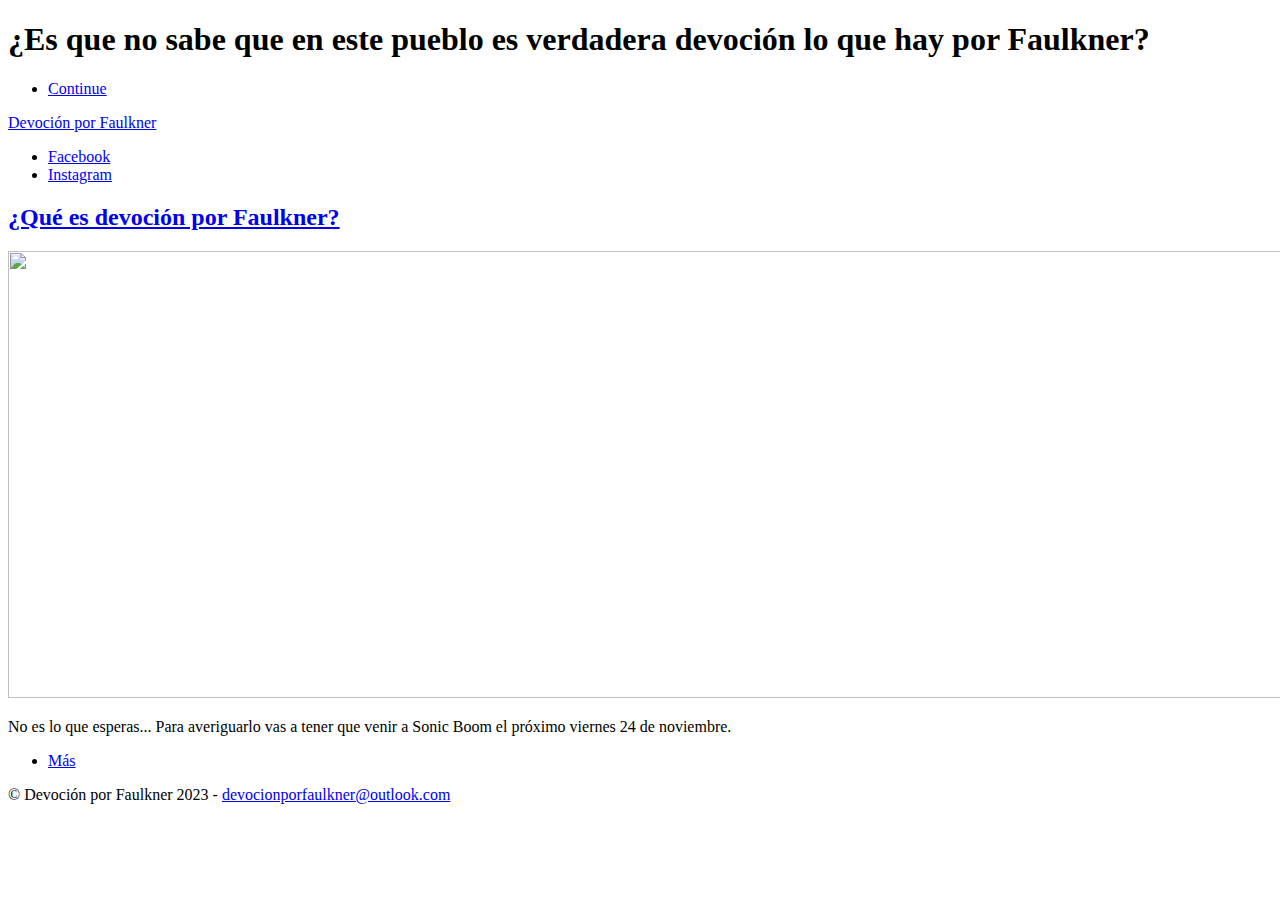
==== index.html @ 1ecc5b44 "Updated from Publii" ====
<!DOCTYPE html><html lang="es"><head><meta charset="utf-8"><meta http-equiv="X-UA-Compatible" content="IE=edge"><meta name="viewport" content="width=device-width,initial-scale=1,user-scalable=no"><title>Devoción por Faulkner</title><meta name="generator" content="Publii Open-Source CMS for Static Site"><link rel="canonical" href="https://www.devocionporfaulkner.com/"><link rel="alternate" type="application/atom+xml" href="https://www.devocionporfaulkner.com/feed.xml"><link rel="alternate" type="application/json" href="https://www.devocionporfaulkner.com/feed.json"><meta property="og:title" content="Devoción por Faulkner"><meta property="og:site_name" content="Devoción por Faulkner"><meta property="og:description" content=""><meta property="og:url" content="https://www.devocionporfaulkner.com/"><meta property="og:type" content="website"><link rel="shortcut icon" href="https://www.devocionporfaulkner.com/media/website/favicon.png" type="image/png"><link rel="preload" href="https://www.devocionporfaulkner.com/assets/dynamic/fonts/glory/glory.woff2" as="font" type="font/woff2" crossorigin><link rel="preload" href="https://www.devocionporfaulkner.com/assets/dynamic/fonts/bigshouldersdisplay/bigshouldersdisplay.woff2" as="font" type="font/woff2" crossorigin><link rel="stylesheet" href="https://www.devocionporfaulkner.com/assets/css/fontawesome-all.min.css?v=85514f933f9e0b82460af63f1a403fa5"><link rel="stylesheet" href="https://www.devocionporfaulkner.com/assets/css/style.css?v=9647ea95adff9dadef5da89eb5b5ca69"><noscript><link rel="stylesheet" href="https://www.devocionporfaulkner.com/assets/css/noscript.css?v=6228c7eee614cd200a2cad8333b439fa"></noscript><script type="application/ld+json">{"@context":"http://schema.org","@type":"Organization","name":"Devoción por Faulkner","url":"https://www.devocionporfaulkner.com/","sameAs":["https://www.facebook.com/devocionporfaulkner","https://www.instagram.com/devocionporfaulkner"]}</script><style>#wrapper > .bg {
               background-image: url(https://www.devocionporfaulkner.com/assets/images/overlay.png), linear-gradient(0deg, rgba(0, 0, 0, 0.1), rgba(0, 0, 0, 0.1)), url(https://www.devocionporfaulkner.com/media/website/Saza-Faulkner.png);
           }</style><noscript><style>img[loading] {
                    opacity: 1;
                }</style></noscript></head><body class="is-preload"><div id="wrapper" class="fade-in"><div id="intro"><h1>¿Es que no sabe que en este pueblo es verdadera devoción lo que hay por Faulkner?</h1><ul class="actions"><li><a href="#header" class="button icon solid solo fa-arrow-down scrolly">Continue</a></li></ul></div><header id="header"><a class="logo" href="https://www.devocionporfaulkner.com/">Devoción por Faulkner</a></header><nav id="nav"><ul class="icons"><li><a href="https://www.facebook.com/devocionporfaulkner" class="icon brands fa-facebook-f"><span class="label">Facebook</span></a></li><li><a href="https://www.instagram.com/devocionporfaulkner" class="icon brands fa-instagram"><span class="label">Instagram</span></a></li></ul></nav><main id="main"><section class="posts"><article><header><h2><a href="https://www.devocionporfaulkner.com/que-es-devocion-por-faulkner.html">¿Qué es devoción por Faulkner?</a></h2></header><a href="https://www.devocionporfaulkner.com/que-es-devocion-por-faulkner.html" class="image fit"><img src="https://www.devocionporfaulkner.com/media/posts/1/faulkner2.png" srcset="https://www.devocionporfaulkner.com/media/posts/1/responsive/faulkner2-xs.png 300w, https://www.devocionporfaulkner.com/media/posts/1/responsive/faulkner2-sm.png 480w, https://www.devocionporfaulkner.com/media/posts/1/responsive/faulkner2-md.png 768w" sizes="(max-width: 768px) 100vw, 768px" loading="lazy" height="447" width="1948" alt=""></a><p>No es lo que esperas... Para averiguarlo vas a tener que venir a Sonic Boom el próximo viernes 24 de noviembre.</p><ul class="actions special"><li><a href="https://www.devocionporfaulkner.com/que-es-devocion-por-faulkner.html" class="button">Más</a></li></ul></article></section></main><footer id="copyright"><p>© Devoción por Faulkner 2023 - <a href="mailto:devocionporfaulkner@outlook.com">devocionporfaulkner@outlook.com</a></p></footer></div><script src="https://www.devocionporfaulkner.com/assets/js/jquery.min.js?v=c9771cc3e90e18f5336eedbd0fffb2cf"></script><script src="https://www.devocionporfaulkner.com/assets/js/jquery.scrollex.min.js?v=f89065e3d988006af9791b44561d7c90"></script><script src="https://www.devocionporfaulkner.com/assets/js/jquery.scrolly.min.js?v=1ed5a78bde1476875a40f6b9ff44fc14"></script><script src="https://www.devocionporfaulkner.com/assets/js/browser.min.js?v=c07298dd19048a8a69ad97e754dfe8d0"></script><script src="https://www.devocionporfaulkner.com/assets/js/breakpoints.min.js?v=81a479eb099e3b187613943b085923b8"></script><script src="https://www.devocionporfaulkner.com/assets/js/util.min.js?v=4201a626f8c9b614a663b3a1d7d82615"></script><script src="https://www.devocionporfaulkner.com/assets/js/main.min.js?v=56233c354bd814758be8bff42f7e13a5"></script><script>/*<![CDATA[*/var images=document.querySelectorAll("img[loading]");for(var i=0;i<images.length;i++){if(images[i].complete){images[i].classList.add("is-loaded")}else{images[i].addEventListener("load",function(){this.classList.add("is-loaded")},false)}};/*]]>*/</script></body></html>
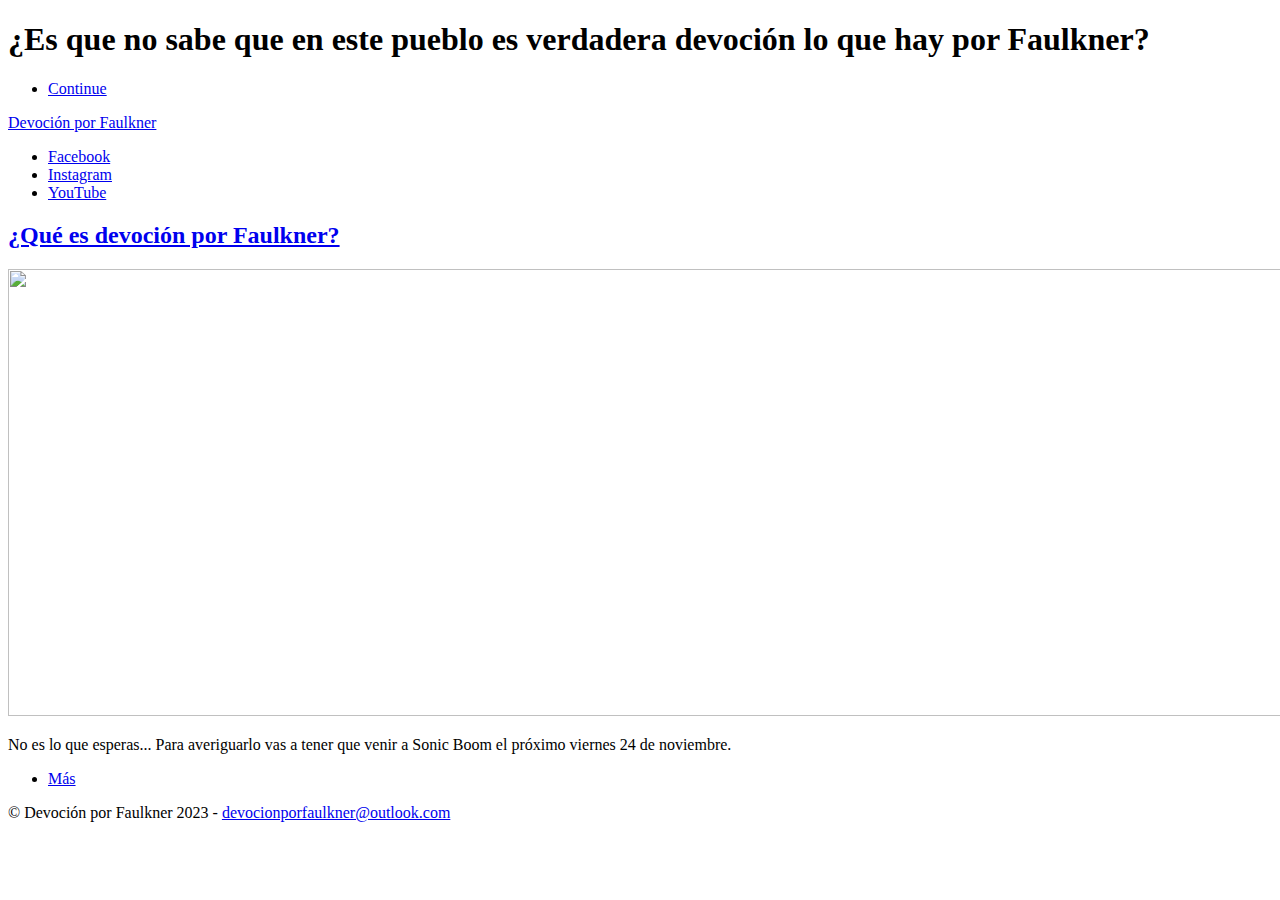
==== commit 05dd3a29: "Updated from Publii" ====
--- a/index.html
+++ b/index.html
@@ -1,5 +1,5 @@
-<!DOCTYPE html><html lang="es"><head><meta charset="utf-8"><meta http-equiv="X-UA-Compatible" content="IE=edge"><meta name="viewport" content="width=device-width,initial-scale=1,user-scalable=no"><title>Devoción por Faulkner</title><meta name="generator" content="Publii Open-Source CMS for Static Site"><link rel="canonical" href="https://www.devocionporfaulkner.com/"><link rel="alternate" type="application/atom+xml" href="https://www.devocionporfaulkner.com/feed.xml"><link rel="alternate" type="application/json" href="https://www.devocionporfaulkner.com/feed.json"><meta property="og:title" content="Devoción por Faulkner"><meta property="og:site_name" content="Devoción por Faulkner"><meta property="og:description" content=""><meta property="og:url" content="https://www.devocionporfaulkner.com/"><meta property="og:type" content="website"><link rel="shortcut icon" href="https://www.devocionporfaulkner.com/media/website/favicon.png" type="image/png"><link rel="preload" href="https://www.devocionporfaulkner.com/assets/dynamic/fonts/glory/glory.woff2" as="font" type="font/woff2" crossorigin><link rel="preload" href="https://www.devocionporfaulkner.com/assets/dynamic/fonts/bigshouldersdisplay/bigshouldersdisplay.woff2" as="font" type="font/woff2" crossorigin><link rel="stylesheet" href="https://www.devocionporfaulkner.com/assets/css/fontawesome-all.min.css?v=85514f933f9e0b82460af63f1a403fa5"><link rel="stylesheet" href="https://www.devocionporfaulkner.com/assets/css/style.css?v=9647ea95adff9dadef5da89eb5b5ca69"><noscript><link rel="stylesheet" href="https://www.devocionporfaulkner.com/assets/css/noscript.css?v=6228c7eee614cd200a2cad8333b439fa"></noscript><script type="application/ld+json">{"@context":"http://schema.org","@type":"Organization","name":"Devoción por Faulkner","url":"https://www.devocionporfaulkner.com/","sameAs":["https://www.facebook.com/devocionporfaulkner","https://www.instagram.com/devocionporfaulkner"]}</script><style>#wrapper > .bg {
+<!DOCTYPE html><html lang="es"><head><meta charset="utf-8"><meta http-equiv="X-UA-Compatible" content="IE=edge"><meta name="viewport" content="width=device-width,initial-scale=1,user-scalable=no"><title>Devoción por Faulkner</title><meta name="generator" content="Publii Open-Source CMS for Static Site"><link rel="canonical" href="https://www.devocionporfaulkner.com/"><link rel="alternate" type="application/atom+xml" href="https://www.devocionporfaulkner.com/feed.xml"><link rel="alternate" type="application/json" href="https://www.devocionporfaulkner.com/feed.json"><meta property="og:title" content="Devoción por Faulkner"><meta property="og:site_name" content="Devoción por Faulkner"><meta property="og:description" content=""><meta property="og:url" content="https://www.devocionporfaulkner.com/"><meta property="og:type" content="website"><link rel="shortcut icon" href="https://www.devocionporfaulkner.com/media/website/favicon.png" type="image/png"><link rel="preload" href="https://www.devocionporfaulkner.com/assets/dynamic/fonts/glory/glory.woff2" as="font" type="font/woff2" crossorigin><link rel="preload" href="https://www.devocionporfaulkner.com/assets/dynamic/fonts/bigshouldersdisplay/bigshouldersdisplay.woff2" as="font" type="font/woff2" crossorigin><link rel="stylesheet" href="https://www.devocionporfaulkner.com/assets/css/fontawesome-all.min.css?v=85514f933f9e0b82460af63f1a403fa5"><link rel="stylesheet" href="https://www.devocionporfaulkner.com/assets/css/style.css?v=9647ea95adff9dadef5da89eb5b5ca69"><noscript><link rel="stylesheet" href="https://www.devocionporfaulkner.com/assets/css/noscript.css?v=6228c7eee614cd200a2cad8333b439fa"></noscript><script type="application/ld+json">{"@context":"http://schema.org","@type":"Organization","name":"Devoción por Faulkner","url":"https://www.devocionporfaulkner.com/","sameAs":["https://www.facebook.com/devocionporfaulkner","https://www.instagram.com/devocionporfaulkner","https://www.youtube.com/@DevocionPorFaulkner"]}</script><style>#wrapper > .bg {
                background-image: url(https://www.devocionporfaulkner.com/assets/images/overlay.png), linear-gradient(0deg, rgba(0, 0, 0, 0.1), rgba(0, 0, 0, 0.1)), url(https://www.devocionporfaulkner.com/media/website/Saza-Faulkner.png);
            }</style><noscript><style>img[loading] {
                     opacity: 1;
-                }</style></noscript></head><body class="is-preload"><div id="wrapper" class="fade-in"><div id="intro"><h1>¿Es que no sabe que en este pueblo es verdadera devoción lo que hay por Faulkner?</h1><ul class="actions"><li><a href="#header" class="button icon solid solo fa-arrow-down scrolly">Continue</a></li></ul></div><header id="header"><a class="logo" href="https://www.devocionporfaulkner.com/">Devoción por Faulkner</a></header><nav id="nav"><ul class="icons"><li><a href="https://www.facebook.com/devocionporfaulkner" class="icon brands fa-facebook-f"><span class="label">Facebook</span></a></li><li><a href="https://www.instagram.com/devocionporfaulkner" class="icon brands fa-instagram"><span class="label">Instagram</span></a></li></ul></nav><main id="main"><section class="posts"><article><header><h2><a href="https://www.devocionporfaulkner.com/que-es-devocion-por-faulkner.html">¿Qué es devoción por Faulkner?</a></h2></header><a href="https://www.devocionporfaulkner.com/que-es-devocion-por-faulkner.html" class="image fit"><img src="https://www.devocionporfaulkner.com/media/posts/1/faulkner2.png" srcset="https://www.devocionporfaulkner.com/media/posts/1/responsive/faulkner2-xs.png 300w, https://www.devocionporfaulkner.com/media/posts/1/responsive/faulkner2-sm.png 480w, https://www.devocionporfaulkner.com/media/posts/1/responsive/faulkner2-md.png 768w" sizes="(max-width: 768px) 100vw, 768px" loading="lazy" height="447" width="1948" alt=""></a><p>No es lo que esperas... Para averiguarlo vas a tener que venir a Sonic Boom el próximo viernes 24 de noviembre.</p><ul class="actions special"><li><a href="https://www.devocionporfaulkner.com/que-es-devocion-por-faulkner.html" class="button">Más</a></li></ul></article></section></main><footer id="copyright"><p>© Devoción por Faulkner 2023 - <a href="mailto:devocionporfaulkner@outlook.com">devocionporfaulkner@outlook.com</a></p></footer></div><script src="https://www.devocionporfaulkner.com/assets/js/jquery.min.js?v=c9771cc3e90e18f5336eedbd0fffb2cf"></script><script src="https://www.devocionporfaulkner.com/assets/js/jquery.scrollex.min.js?v=f89065e3d988006af9791b44561d7c90"></script><script src="https://www.devocionporfaulkner.com/assets/js/jquery.scrolly.min.js?v=1ed5a78bde1476875a40f6b9ff44fc14"></script><script src="https://www.devocionporfaulkner.com/assets/js/browser.min.js?v=c07298dd19048a8a69ad97e754dfe8d0"></script><script src="https://www.devocionporfaulkner.com/assets/js/breakpoints.min.js?v=81a479eb099e3b187613943b085923b8"></script><script src="https://www.devocionporfaulkner.com/assets/js/util.min.js?v=4201a626f8c9b614a663b3a1d7d82615"></script><script src="https://www.devocionporfaulkner.com/assets/js/main.min.js?v=56233c354bd814758be8bff42f7e13a5"></script><script>/*<![CDATA[*/var images=document.querySelectorAll("img[loading]");for(var i=0;i<images.length;i++){if(images[i].complete){images[i].classList.add("is-loaded")}else{images[i].addEventListener("load",function(){this.classList.add("is-loaded")},false)}};/*]]>*/</script></body></html>+                }</style></noscript></head><body class="is-preload"><div id="wrapper" class="fade-in"><div id="intro"><h1>¿Es que no sabe que en este pueblo es verdadera devoción lo que hay por Faulkner?</h1><ul class="actions"><li><a href="#header" class="button icon solid solo fa-arrow-down scrolly">Continue</a></li></ul></div><header id="header"><a class="logo" href="https://www.devocionporfaulkner.com/">Devoción por Faulkner</a></header><nav id="nav"><ul class="icons"><li><a href="https://www.facebook.com/devocionporfaulkner" class="icon brands fa-facebook-f"><span class="label">Facebook</span></a></li><li><a href="https://www.instagram.com/devocionporfaulkner" class="icon brands fa-instagram"><span class="label">Instagram</span></a></li><li><a href="https://www.youtube.com/@DevocionPorFaulkner" class="icon brands fa-youtube"><span class="label">YouTube</span></a></li></ul></nav><main id="main"><section class="posts"><article><header><h2><a href="https://www.devocionporfaulkner.com/que-es-devocion-por-faulkner.html">¿Qué es devoción por Faulkner?</a></h2></header><a href="https://www.devocionporfaulkner.com/que-es-devocion-por-faulkner.html" class="image fit"><img src="https://www.devocionporfaulkner.com/media/posts/1/faulkner2.png" srcset="https://www.devocionporfaulkner.com/media/posts/1/responsive/faulkner2-xs.png 300w, https://www.devocionporfaulkner.com/media/posts/1/responsive/faulkner2-sm.png 480w, https://www.devocionporfaulkner.com/media/posts/1/responsive/faulkner2-md.png 768w" sizes="(max-width: 768px) 100vw, 768px" loading="lazy" height="447" width="1948" alt=""></a><p>No es lo que esperas... Para averiguarlo vas a tener que venir a Sonic Boom el próximo viernes 24 de noviembre.</p><ul class="actions special"><li><a href="https://www.devocionporfaulkner.com/que-es-devocion-por-faulkner.html" class="button">Más</a></li></ul></article></section></main><footer id="copyright"><p>© Devoción por Faulkner 2023 - <a href="mailto:devocionporfaulkner@outlook.com">devocionporfaulkner@outlook.com</a></p></footer></div><script src="https://www.devocionporfaulkner.com/assets/js/jquery.min.js?v=c9771cc3e90e18f5336eedbd0fffb2cf"></script><script src="https://www.devocionporfaulkner.com/assets/js/jquery.scrollex.min.js?v=f89065e3d988006af9791b44561d7c90"></script><script src="https://www.devocionporfaulkner.com/assets/js/jquery.scrolly.min.js?v=1ed5a78bde1476875a40f6b9ff44fc14"></script><script src="https://www.devocionporfaulkner.com/assets/js/browser.min.js?v=c07298dd19048a8a69ad97e754dfe8d0"></script><script src="https://www.devocionporfaulkner.com/assets/js/breakpoints.min.js?v=81a479eb099e3b187613943b085923b8"></script><script src="https://www.devocionporfaulkner.com/assets/js/util.min.js?v=4201a626f8c9b614a663b3a1d7d82615"></script><script src="https://www.devocionporfaulkner.com/assets/js/main.min.js?v=56233c354bd814758be8bff42f7e13a5"></script><script>/*<![CDATA[*/var images=document.querySelectorAll("img[loading]");for(var i=0;i<images.length;i++){if(images[i].complete){images[i].classList.add("is-loaded")}else{images[i].addEventListener("load",function(){this.classList.add("is-loaded")},false)}};/*]]>*/</script></body></html>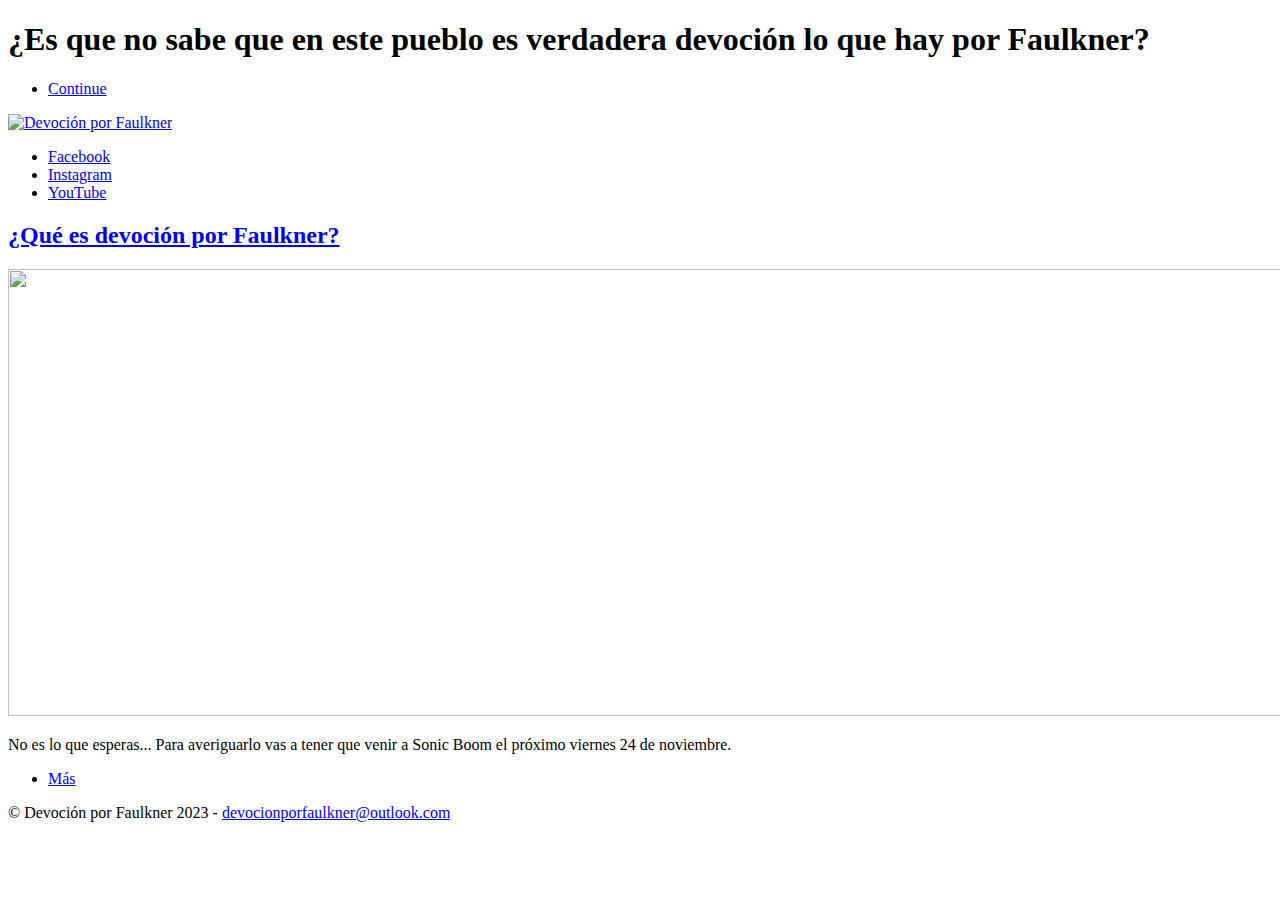
==== commit ff065e8e: "Updated from Publii" ====
--- a/index.html
+++ b/index.html
@@ -1,5 +1,5 @@
-<!DOCTYPE html><html lang="es"><head><meta charset="utf-8"><meta http-equiv="X-UA-Compatible" content="IE=edge"><meta name="viewport" content="width=device-width,initial-scale=1,user-scalable=no"><title>Devoción por Faulkner</title><meta name="generator" content="Publii Open-Source CMS for Static Site"><link rel="canonical" href="https://www.devocionporfaulkner.com/"><link rel="alternate" type="application/atom+xml" href="https://www.devocionporfaulkner.com/feed.xml"><link rel="alternate" type="application/json" href="https://www.devocionporfaulkner.com/feed.json"><meta property="og:title" content="Devoción por Faulkner"><meta property="og:site_name" content="Devoción por Faulkner"><meta property="og:description" content=""><meta property="og:url" content="https://www.devocionporfaulkner.com/"><meta property="og:type" content="website"><link rel="shortcut icon" href="https://www.devocionporfaulkner.com/media/website/favicon.png" type="image/png"><link rel="preload" href="https://www.devocionporfaulkner.com/assets/dynamic/fonts/glory/glory.woff2" as="font" type="font/woff2" crossorigin><link rel="preload" href="https://www.devocionporfaulkner.com/assets/dynamic/fonts/bigshouldersdisplay/bigshouldersdisplay.woff2" as="font" type="font/woff2" crossorigin><link rel="stylesheet" href="https://www.devocionporfaulkner.com/assets/css/fontawesome-all.min.css?v=85514f933f9e0b82460af63f1a403fa5"><link rel="stylesheet" href="https://www.devocionporfaulkner.com/assets/css/style.css?v=9647ea95adff9dadef5da89eb5b5ca69"><noscript><link rel="stylesheet" href="https://www.devocionporfaulkner.com/assets/css/noscript.css?v=6228c7eee614cd200a2cad8333b439fa"></noscript><script type="application/ld+json">{"@context":"http://schema.org","@type":"Organization","name":"Devoción por Faulkner","url":"https://www.devocionporfaulkner.com/","sameAs":["https://www.facebook.com/devocionporfaulkner","https://www.instagram.com/devocionporfaulkner","https://www.youtube.com/@DevocionPorFaulkner"]}</script><style>#wrapper > .bg {
+<!DOCTYPE html><html lang="es"><head><meta charset="utf-8"><meta http-equiv="X-UA-Compatible" content="IE=edge"><meta name="viewport" content="width=device-width,initial-scale=1,user-scalable=no"><title>Devoción por Faulkner</title><meta name="generator" content="Publii Open-Source CMS for Static Site"><link rel="canonical" href="https://www.devocionporfaulkner.com/"><link rel="alternate" type="application/atom+xml" href="https://www.devocionporfaulkner.com/feed.xml"><link rel="alternate" type="application/json" href="https://www.devocionporfaulkner.com/feed.json"><meta property="og:title" content="Devoción por Faulkner"><meta property="og:image" content="https://www.devocionporfaulkner.com/media/website/Devocion-por-Faulkner-Logo-web-2.png"><meta property="og:image:width" content="2175"><meta property="og:image:height" content="828"><meta property="og:site_name" content="Devoción por Faulkner"><meta property="og:description" content=""><meta property="og:url" content="https://www.devocionporfaulkner.com/"><meta property="og:type" content="website"><link rel="shortcut icon" href="https://www.devocionporfaulkner.com/media/website/favicon-2.png" type="image/png"><link rel="preload" href="https://www.devocionporfaulkner.com/assets/dynamic/fonts/glory/glory.woff2" as="font" type="font/woff2" crossorigin><link rel="preload" href="https://www.devocionporfaulkner.com/assets/dynamic/fonts/bigshouldersdisplay/bigshouldersdisplay.woff2" as="font" type="font/woff2" crossorigin><link rel="stylesheet" href="https://www.devocionporfaulkner.com/assets/css/fontawesome-all.min.css?v=85514f933f9e0b82460af63f1a403fa5"><link rel="stylesheet" href="https://www.devocionporfaulkner.com/assets/css/style.css?v=9647ea95adff9dadef5da89eb5b5ca69"><noscript><link rel="stylesheet" href="https://www.devocionporfaulkner.com/assets/css/noscript.css?v=6228c7eee614cd200a2cad8333b439fa"></noscript><script type="application/ld+json">{"@context":"http://schema.org","@type":"Organization","name":"Devoción por Faulkner","logo":"https://www.devocionporfaulkner.com/media/website/Devocion-por-Faulkner-Logo-web-2.png","url":"https://www.devocionporfaulkner.com/","sameAs":["https://www.facebook.com/devocionporfaulkner","https://www.instagram.com/devocionporfaulkner","https://www.youtube.com/@DevocionPorFaulkner"]}</script><style>#wrapper > .bg {
                background-image: url(https://www.devocionporfaulkner.com/assets/images/overlay.png), linear-gradient(0deg, rgba(0, 0, 0, 0.1), rgba(0, 0, 0, 0.1)), url(https://www.devocionporfaulkner.com/media/website/Saza-Faulkner.png);
            }</style><noscript><style>img[loading] {
                     opacity: 1;
-                }</style></noscript></head><body class="is-preload"><div id="wrapper" class="fade-in"><div id="intro"><h1>¿Es que no sabe que en este pueblo es verdadera devoción lo que hay por Faulkner?</h1><ul class="actions"><li><a href="#header" class="button icon solid solo fa-arrow-down scrolly">Continue</a></li></ul></div><header id="header"><a class="logo" href="https://www.devocionporfaulkner.com/">Devoción por Faulkner</a></header><nav id="nav"><ul class="icons"><li><a href="https://www.facebook.com/devocionporfaulkner" class="icon brands fa-facebook-f"><span class="label">Facebook</span></a></li><li><a href="https://www.instagram.com/devocionporfaulkner" class="icon brands fa-instagram"><span class="label">Instagram</span></a></li><li><a href="https://www.youtube.com/@DevocionPorFaulkner" class="icon brands fa-youtube"><span class="label">YouTube</span></a></li></ul></nav><main id="main"><section class="posts"><article><header><h2><a href="https://www.devocionporfaulkner.com/que-es-devocion-por-faulkner.html">¿Qué es devoción por Faulkner?</a></h2></header><a href="https://www.devocionporfaulkner.com/que-es-devocion-por-faulkner.html" class="image fit"><img src="https://www.devocionporfaulkner.com/media/posts/1/faulkner2.png" srcset="https://www.devocionporfaulkner.com/media/posts/1/responsive/faulkner2-xs.png 300w, https://www.devocionporfaulkner.com/media/posts/1/responsive/faulkner2-sm.png 480w, https://www.devocionporfaulkner.com/media/posts/1/responsive/faulkner2-md.png 768w" sizes="(max-width: 768px) 100vw, 768px" loading="lazy" height="447" width="1948" alt=""></a><p>No es lo que esperas... Para averiguarlo vas a tener que venir a Sonic Boom el próximo viernes 24 de noviembre.</p><ul class="actions special"><li><a href="https://www.devocionporfaulkner.com/que-es-devocion-por-faulkner.html" class="button">Más</a></li></ul></article></section></main><footer id="copyright"><p>© Devoción por Faulkner 2023 - <a href="mailto:devocionporfaulkner@outlook.com">devocionporfaulkner@outlook.com</a></p></footer></div><script src="https://www.devocionporfaulkner.com/assets/js/jquery.min.js?v=c9771cc3e90e18f5336eedbd0fffb2cf"></script><script src="https://www.devocionporfaulkner.com/assets/js/jquery.scrollex.min.js?v=f89065e3d988006af9791b44561d7c90"></script><script src="https://www.devocionporfaulkner.com/assets/js/jquery.scrolly.min.js?v=1ed5a78bde1476875a40f6b9ff44fc14"></script><script src="https://www.devocionporfaulkner.com/assets/js/browser.min.js?v=c07298dd19048a8a69ad97e754dfe8d0"></script><script src="https://www.devocionporfaulkner.com/assets/js/breakpoints.min.js?v=81a479eb099e3b187613943b085923b8"></script><script src="https://www.devocionporfaulkner.com/assets/js/util.min.js?v=4201a626f8c9b614a663b3a1d7d82615"></script><script src="https://www.devocionporfaulkner.com/assets/js/main.min.js?v=56233c354bd814758be8bff42f7e13a5"></script><script>/*<![CDATA[*/var images=document.querySelectorAll("img[loading]");for(var i=0;i<images.length;i++){if(images[i].complete){images[i].classList.add("is-loaded")}else{images[i].addEventListener("load",function(){this.classList.add("is-loaded")},false)}};/*]]>*/</script></body></html>+                }</style></noscript></head><body class="is-preload"><div id="wrapper" class="fade-in"><div id="intro"><h1>¿Es que no sabe que en este pueblo es verdadera devoción lo que hay por Faulkner?</h1><ul class="actions"><li><a href="#header" class="button icon solid solo fa-arrow-down scrolly">Continue</a></li></ul></div><header id="header"><a class="logo logo-image" href="https://www.devocionporfaulkner.com/"><img src="https://www.devocionporfaulkner.com/media/website/Devocion-por-Faulkner-Logo-web-2.png" alt="Devoción por Faulkner" width="2175" height="828"></a></header><nav id="nav"><ul class="icons"><li><a href="https://www.facebook.com/devocionporfaulkner" class="icon brands fa-facebook-f"><span class="label">Facebook</span></a></li><li><a href="https://www.instagram.com/devocionporfaulkner" class="icon brands fa-instagram"><span class="label">Instagram</span></a></li><li><a href="https://www.youtube.com/@DevocionPorFaulkner" class="icon brands fa-youtube"><span class="label">YouTube</span></a></li></ul></nav><main id="main"><section class="posts"><article><header><h2><a href="https://www.devocionporfaulkner.com/que-es-devocion-por-faulkner.html">¿Qué es devoción por Faulkner?</a></h2></header><a href="https://www.devocionporfaulkner.com/que-es-devocion-por-faulkner.html" class="image fit"><img src="https://www.devocionporfaulkner.com/media/posts/1/faulkner2.png" srcset="https://www.devocionporfaulkner.com/media/posts/1/responsive/faulkner2-xs.png 300w, https://www.devocionporfaulkner.com/media/posts/1/responsive/faulkner2-sm.png 480w, https://www.devocionporfaulkner.com/media/posts/1/responsive/faulkner2-md.png 768w" sizes="(max-width: 768px) 100vw, 768px" loading="lazy" height="447" width="1948" alt=""></a><p>No es lo que esperas... Para averiguarlo vas a tener que venir a Sonic Boom el próximo viernes 24 de noviembre.</p><ul class="actions special"><li><a href="https://www.devocionporfaulkner.com/que-es-devocion-por-faulkner.html" class="button">Más</a></li></ul></article></section></main><footer id="copyright"><p>© Devoción por Faulkner 2023 - <a href="mailto:devocionporfaulkner@outlook.com">devocionporfaulkner@outlook.com</a></p></footer></div><script src="https://www.devocionporfaulkner.com/assets/js/jquery.min.js?v=c9771cc3e90e18f5336eedbd0fffb2cf"></script><script src="https://www.devocionporfaulkner.com/assets/js/jquery.scrollex.min.js?v=f89065e3d988006af9791b44561d7c90"></script><script src="https://www.devocionporfaulkner.com/assets/js/jquery.scrolly.min.js?v=1ed5a78bde1476875a40f6b9ff44fc14"></script><script src="https://www.devocionporfaulkner.com/assets/js/browser.min.js?v=c07298dd19048a8a69ad97e754dfe8d0"></script><script src="https://www.devocionporfaulkner.com/assets/js/breakpoints.min.js?v=81a479eb099e3b187613943b085923b8"></script><script src="https://www.devocionporfaulkner.com/assets/js/util.min.js?v=4201a626f8c9b614a663b3a1d7d82615"></script><script src="https://www.devocionporfaulkner.com/assets/js/main.min.js?v=56233c354bd814758be8bff42f7e13a5"></script><script>/*<![CDATA[*/var images=document.querySelectorAll("img[loading]");for(var i=0;i<images.length;i++){if(images[i].complete){images[i].classList.add("is-loaded")}else{images[i].addEventListener("load",function(){this.classList.add("is-loaded")},false)}};/*]]>*/</script></body></html>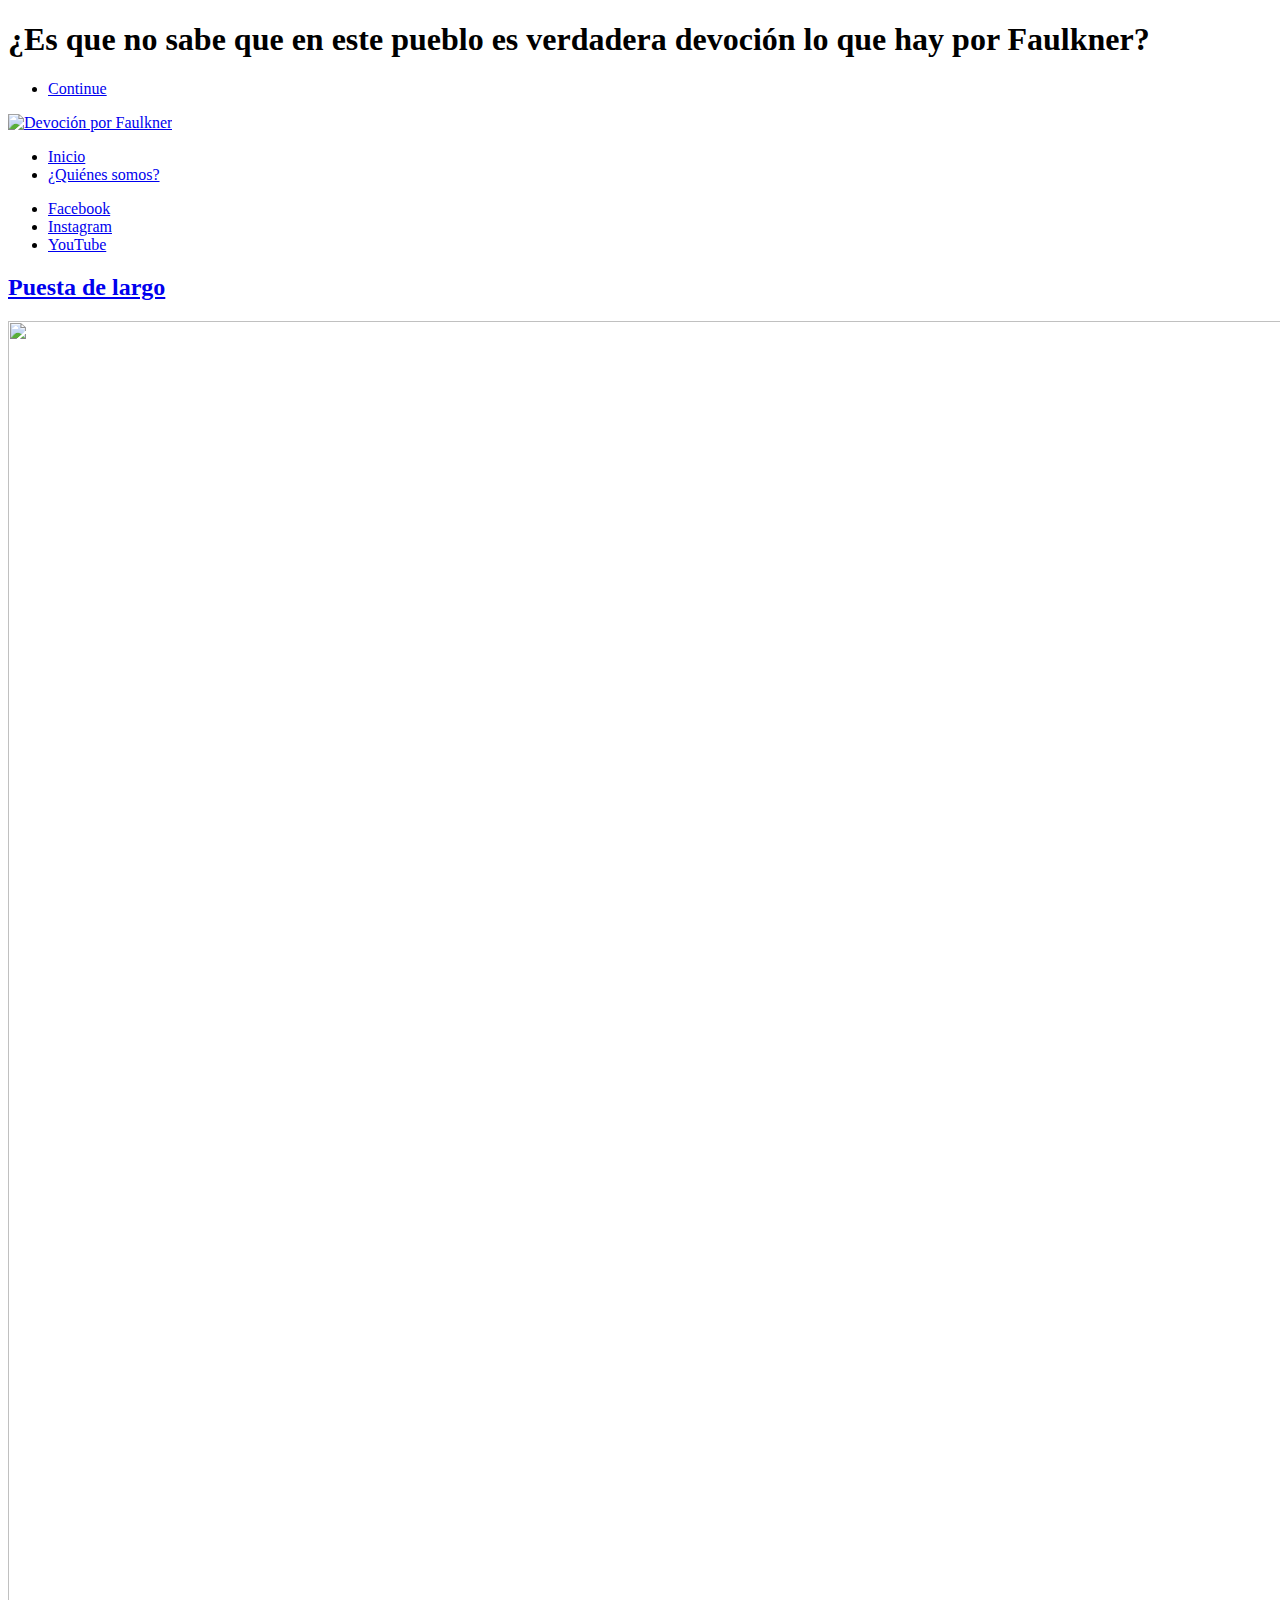
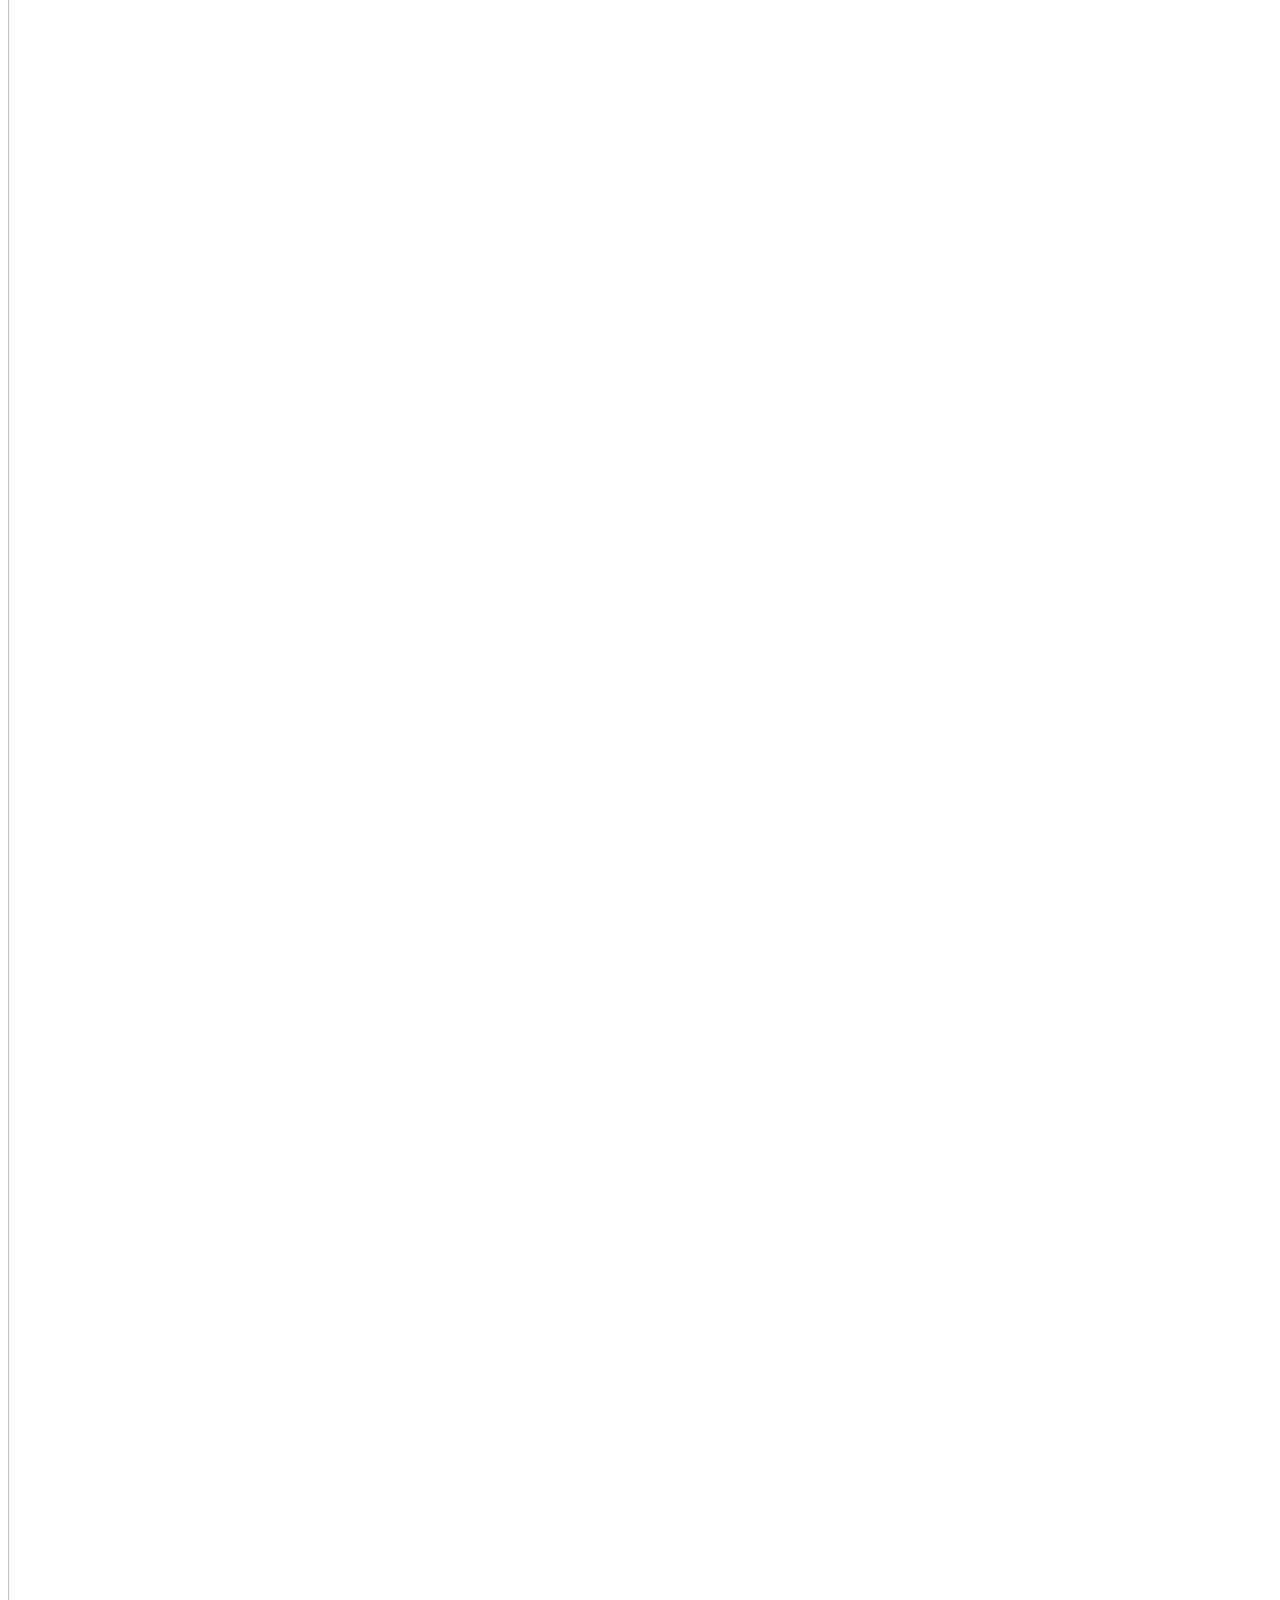
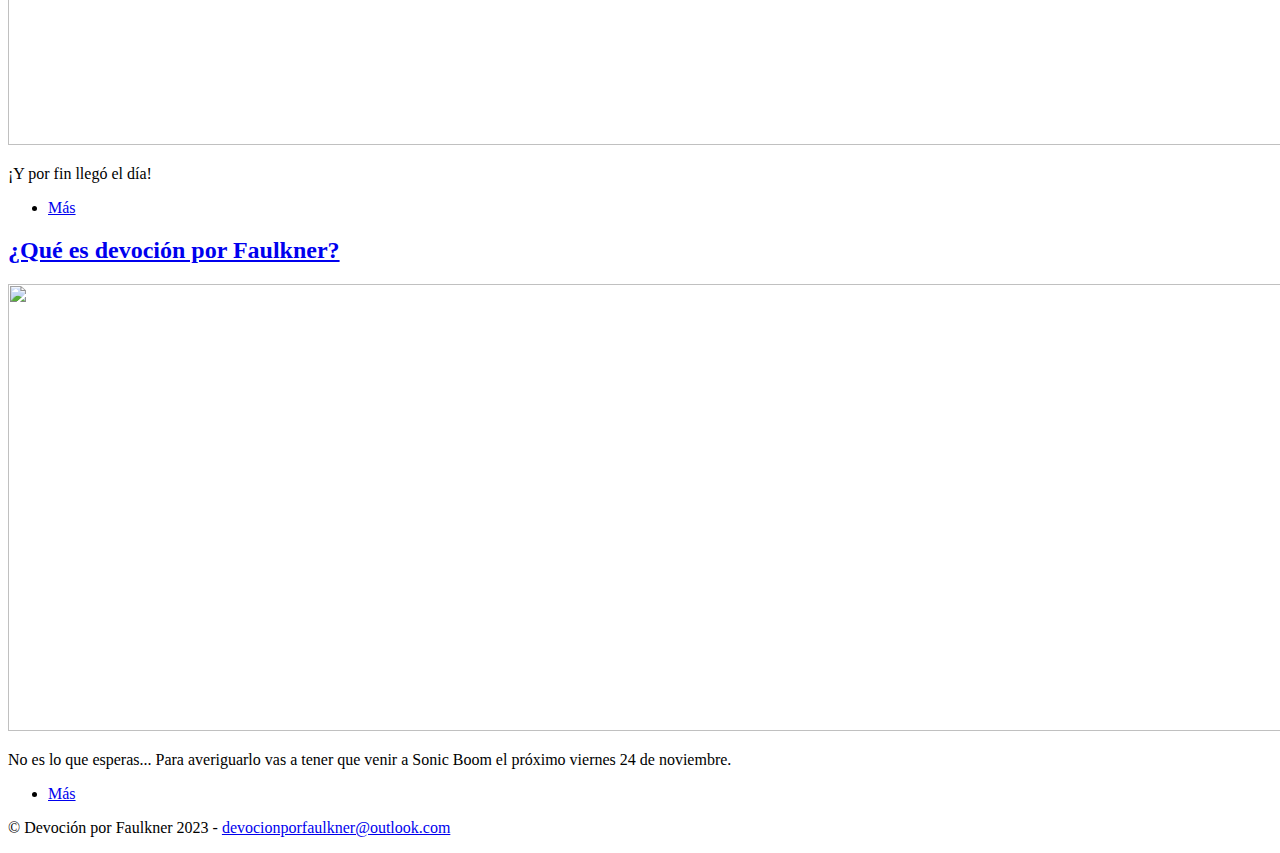
==== commit 0dd47087: "Publii: update content" ====
--- a/index.html
+++ b/index.html
@@ -2,4 +2,4 @@
                background-image: url(https://www.devocionporfaulkner.com/assets/images/overlay.png), linear-gradient(0deg, rgba(0, 0, 0, 0.1), rgba(0, 0, 0, 0.1)), url(https://www.devocionporfaulkner.com/media/website/Saza-Faulkner.png);
            }</style><noscript><style>img[loading] {
                     opacity: 1;
-                }</style></noscript></head><body class="is-preload"><div id="wrapper" class="fade-in"><div id="intro"><h1>¿Es que no sabe que en este pueblo es verdadera devoción lo que hay por Faulkner?</h1><ul class="actions"><li><a href="#header" class="button icon solid solo fa-arrow-down scrolly">Continue</a></li></ul></div><header id="header"><a class="logo logo-image" href="https://www.devocionporfaulkner.com/"><img src="https://www.devocionporfaulkner.com/media/website/Devocion-por-Faulkner-Logo-web-2.png" alt="Devoción por Faulkner" width="2175" height="828"></a></header><nav id="nav"><ul class="icons"><li><a href="https://www.facebook.com/devocionporfaulkner" class="icon brands fa-facebook-f"><span class="label">Facebook</span></a></li><li><a href="https://www.instagram.com/devocionporfaulkner" class="icon brands fa-instagram"><span class="label">Instagram</span></a></li><li><a href="https://www.youtube.com/@DevocionPorFaulkner" class="icon brands fa-youtube"><span class="label">YouTube</span></a></li></ul></nav><main id="main"><section class="posts"><article><header><h2><a href="https://www.devocionporfaulkner.com/que-es-devocion-por-faulkner.html">¿Qué es devoción por Faulkner?</a></h2></header><a href="https://www.devocionporfaulkner.com/que-es-devocion-por-faulkner.html" class="image fit"><img src="https://www.devocionporfaulkner.com/media/posts/1/faulkner2.png" srcset="https://www.devocionporfaulkner.com/media/posts/1/responsive/faulkner2-xs.png 300w, https://www.devocionporfaulkner.com/media/posts/1/responsive/faulkner2-sm.png 480w, https://www.devocionporfaulkner.com/media/posts/1/responsive/faulkner2-md.png 768w" sizes="(max-width: 768px) 100vw, 768px" loading="lazy" height="447" width="1948" alt=""></a><p>No es lo que esperas... Para averiguarlo vas a tener que venir a Sonic Boom el próximo viernes 24 de noviembre.</p><ul class="actions special"><li><a href="https://www.devocionporfaulkner.com/que-es-devocion-por-faulkner.html" class="button">Más</a></li></ul></article></section></main><footer id="copyright"><p>© Devoción por Faulkner 2023 - <a href="mailto:devocionporfaulkner@outlook.com">devocionporfaulkner@outlook.com</a></p></footer></div><script src="https://www.devocionporfaulkner.com/assets/js/jquery.min.js?v=c9771cc3e90e18f5336eedbd0fffb2cf"></script><script src="https://www.devocionporfaulkner.com/assets/js/jquery.scrollex.min.js?v=f89065e3d988006af9791b44561d7c90"></script><script src="https://www.devocionporfaulkner.com/assets/js/jquery.scrolly.min.js?v=1ed5a78bde1476875a40f6b9ff44fc14"></script><script src="https://www.devocionporfaulkner.com/assets/js/browser.min.js?v=c07298dd19048a8a69ad97e754dfe8d0"></script><script src="https://www.devocionporfaulkner.com/assets/js/breakpoints.min.js?v=81a479eb099e3b187613943b085923b8"></script><script src="https://www.devocionporfaulkner.com/assets/js/util.min.js?v=4201a626f8c9b614a663b3a1d7d82615"></script><script src="https://www.devocionporfaulkner.com/assets/js/main.min.js?v=56233c354bd814758be8bff42f7e13a5"></script><script>/*<![CDATA[*/var images=document.querySelectorAll("img[loading]");for(var i=0;i<images.length;i++){if(images[i].complete){images[i].classList.add("is-loaded")}else{images[i].addEventListener("load",function(){this.classList.add("is-loaded")},false)}};/*]]>*/</script></body></html>+                }</style></noscript></head><body class="is-preload"><div id="wrapper" class="fade-in"><div id="intro"><h1>¿Es que no sabe que en este pueblo es verdadera devoción lo que hay por Faulkner?</h1><ul class="actions"><li><a href="#header" class="button icon solid solo fa-arrow-down scrolly">Continue</a></li></ul></div><header id="header"><a class="logo logo-image" href="https://www.devocionporfaulkner.com/"><img src="https://www.devocionporfaulkner.com/media/website/Devocion-por-Faulkner-Logo-web-2.png" alt="Devoción por Faulkner" width="2175" height="828"></a></header><nav id="nav"><ul class="links"><li class="active"><a href="https://www.devocionporfaulkner.com/" target="_self">Inicio</a></li><li><a href="https://www.devocionporfaulkner.com/quienes-somos.html" target="_self">¿Quiénes somos?</a></li></ul><ul class="icons"><li><a href="https://www.facebook.com/devocionporfaulkner" class="icon brands fa-facebook-f"><span class="label">Facebook</span></a></li><li><a href="https://www.instagram.com/devocionporfaulkner" class="icon brands fa-instagram"><span class="label">Instagram</span></a></li><li><a href="https://www.youtube.com/@DevocionPorFaulkner" class="icon brands fa-youtube"><span class="label">YouTube</span></a></li></ul></nav><main id="main"><section class="posts"><article><header><h2><a href="https://www.devocionporfaulkner.com/puesta-de-largo.html">Puesta de largo</a></h2></header><a href="https://www.devocionporfaulkner.com/puesta-de-largo.html" class="image fit"><img src="https://www.devocionporfaulkner.com/media/posts/3/sonic_boom.jpg" srcset="https://www.devocionporfaulkner.com/media/posts/3/responsive/sonic_boom-xs.jpg 300w, https://www.devocionporfaulkner.com/media/posts/3/responsive/sonic_boom-sm.jpg 480w, https://www.devocionporfaulkner.com/media/posts/3/responsive/sonic_boom-md.jpg 768w" sizes="(max-width: 768px) 100vw, 768px" loading="lazy" height="3024" width="4032" alt=""></a><p>¡Y por fin llegó el día!</p><ul class="actions special"><li><a href="https://www.devocionporfaulkner.com/puesta-de-largo.html" class="button">Más</a></li></ul></article><article><header><h2><a href="https://www.devocionporfaulkner.com/que-es-devocion-por-faulkner.html">¿Qué es devoción por Faulkner?</a></h2></header><a href="https://www.devocionporfaulkner.com/que-es-devocion-por-faulkner.html" class="image fit"><img src="https://www.devocionporfaulkner.com/media/posts/1/faulkner2.png" srcset="https://www.devocionporfaulkner.com/media/posts/1/responsive/faulkner2-xs.png 300w, https://www.devocionporfaulkner.com/media/posts/1/responsive/faulkner2-sm.png 480w, https://www.devocionporfaulkner.com/media/posts/1/responsive/faulkner2-md.png 768w" sizes="(max-width: 768px) 100vw, 768px" loading="lazy" height="447" width="1948" alt=""></a><p>No es lo que esperas... Para averiguarlo vas a tener que venir a Sonic Boom el próximo viernes 24 de noviembre.</p><ul class="actions special"><li><a href="https://www.devocionporfaulkner.com/que-es-devocion-por-faulkner.html" class="button">Más</a></li></ul></article></section></main><footer id="copyright"><p>© Devoción por Faulkner 2023 - <a href="mailto:devocionporfaulkner@outlook.com">devocionporfaulkner@outlook.com</a></p></footer></div><script src="https://www.devocionporfaulkner.com/assets/js/jquery.min.js?v=c9771cc3e90e18f5336eedbd0fffb2cf"></script><script src="https://www.devocionporfaulkner.com/assets/js/jquery.scrollex.min.js?v=f89065e3d988006af9791b44561d7c90"></script><script src="https://www.devocionporfaulkner.com/assets/js/jquery.scrolly.min.js?v=1ed5a78bde1476875a40f6b9ff44fc14"></script><script src="https://www.devocionporfaulkner.com/assets/js/browser.min.js?v=c07298dd19048a8a69ad97e754dfe8d0"></script><script src="https://www.devocionporfaulkner.com/assets/js/breakpoints.min.js?v=81a479eb099e3b187613943b085923b8"></script><script src="https://www.devocionporfaulkner.com/assets/js/util.min.js?v=4201a626f8c9b614a663b3a1d7d82615"></script><script src="https://www.devocionporfaulkner.com/assets/js/main.min.js?v=56233c354bd814758be8bff42f7e13a5"></script><script>/*<![CDATA[*/var images=document.querySelectorAll("img[loading]");for(var i=0;i<images.length;i++){if(images[i].complete){images[i].classList.add("is-loaded")}else{images[i].addEventListener("load",function(){this.classList.add("is-loaded")},false)}};/*]]>*/</script></body></html>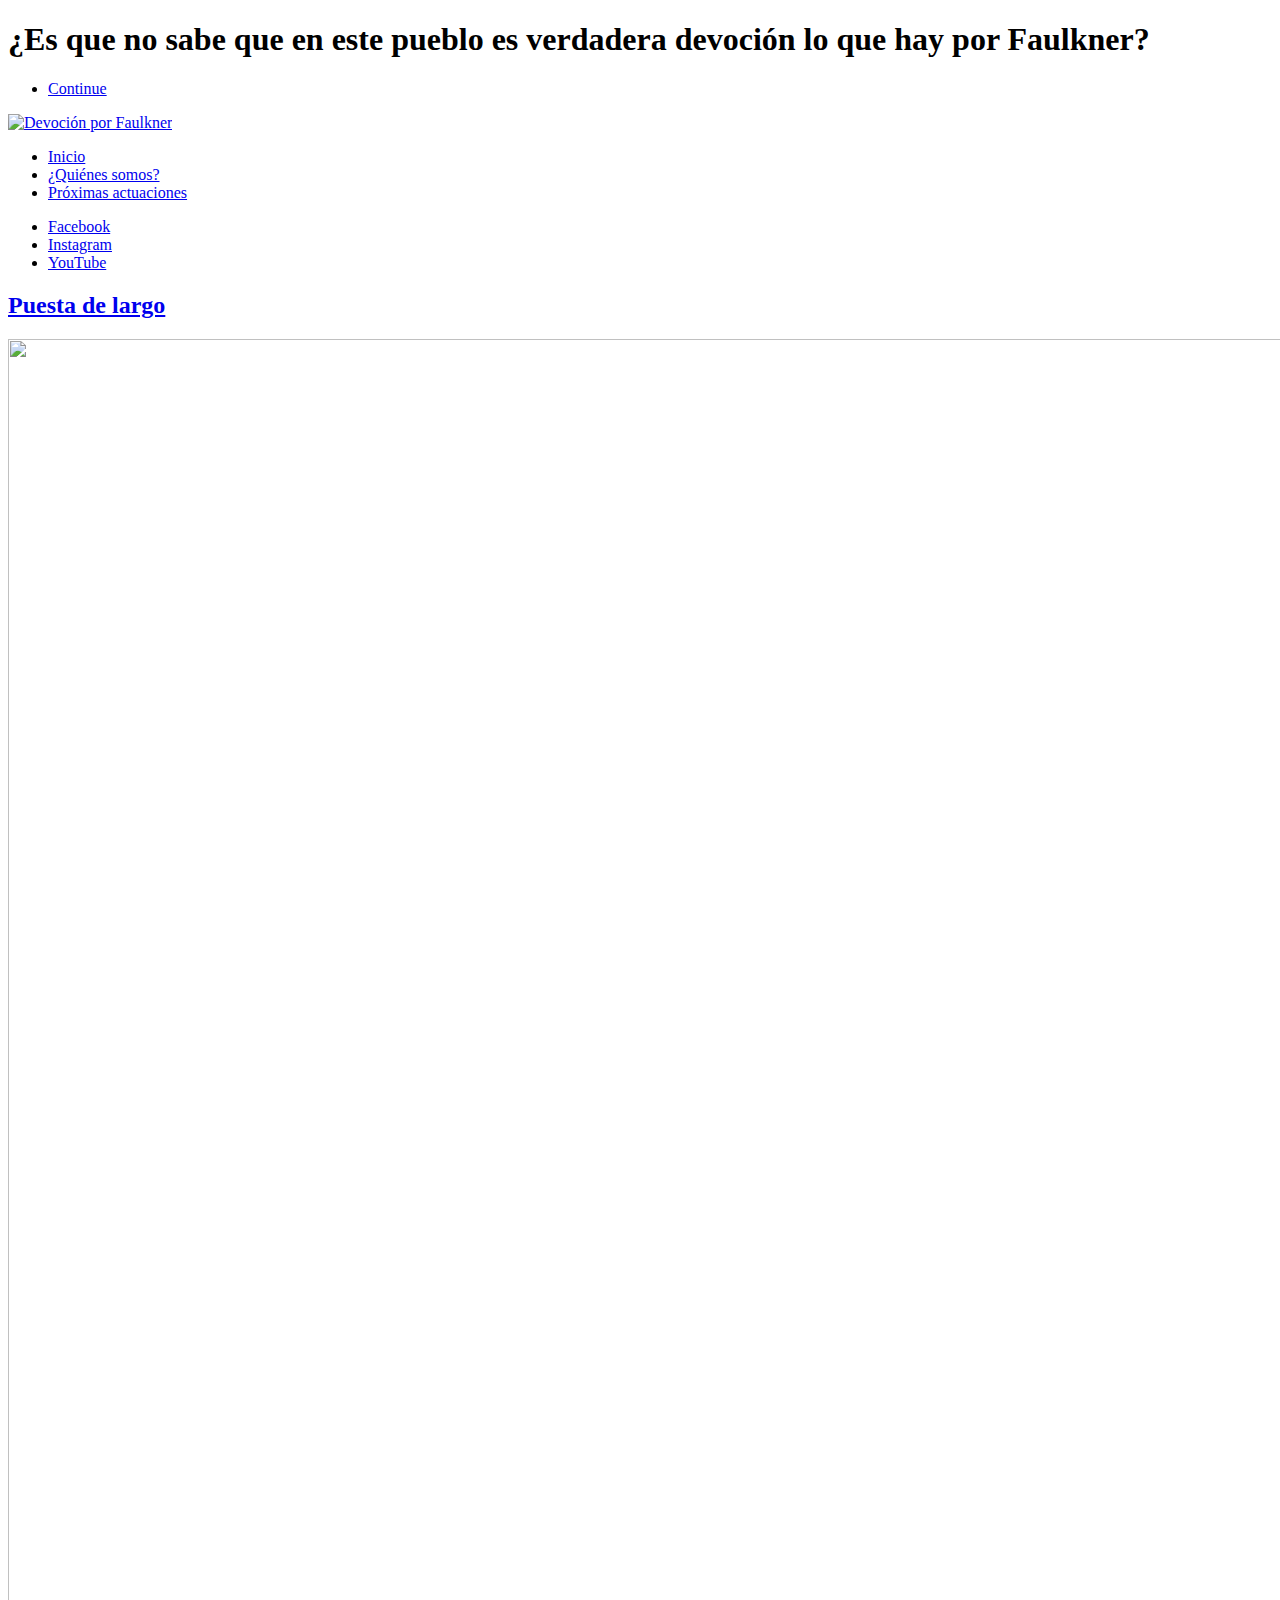
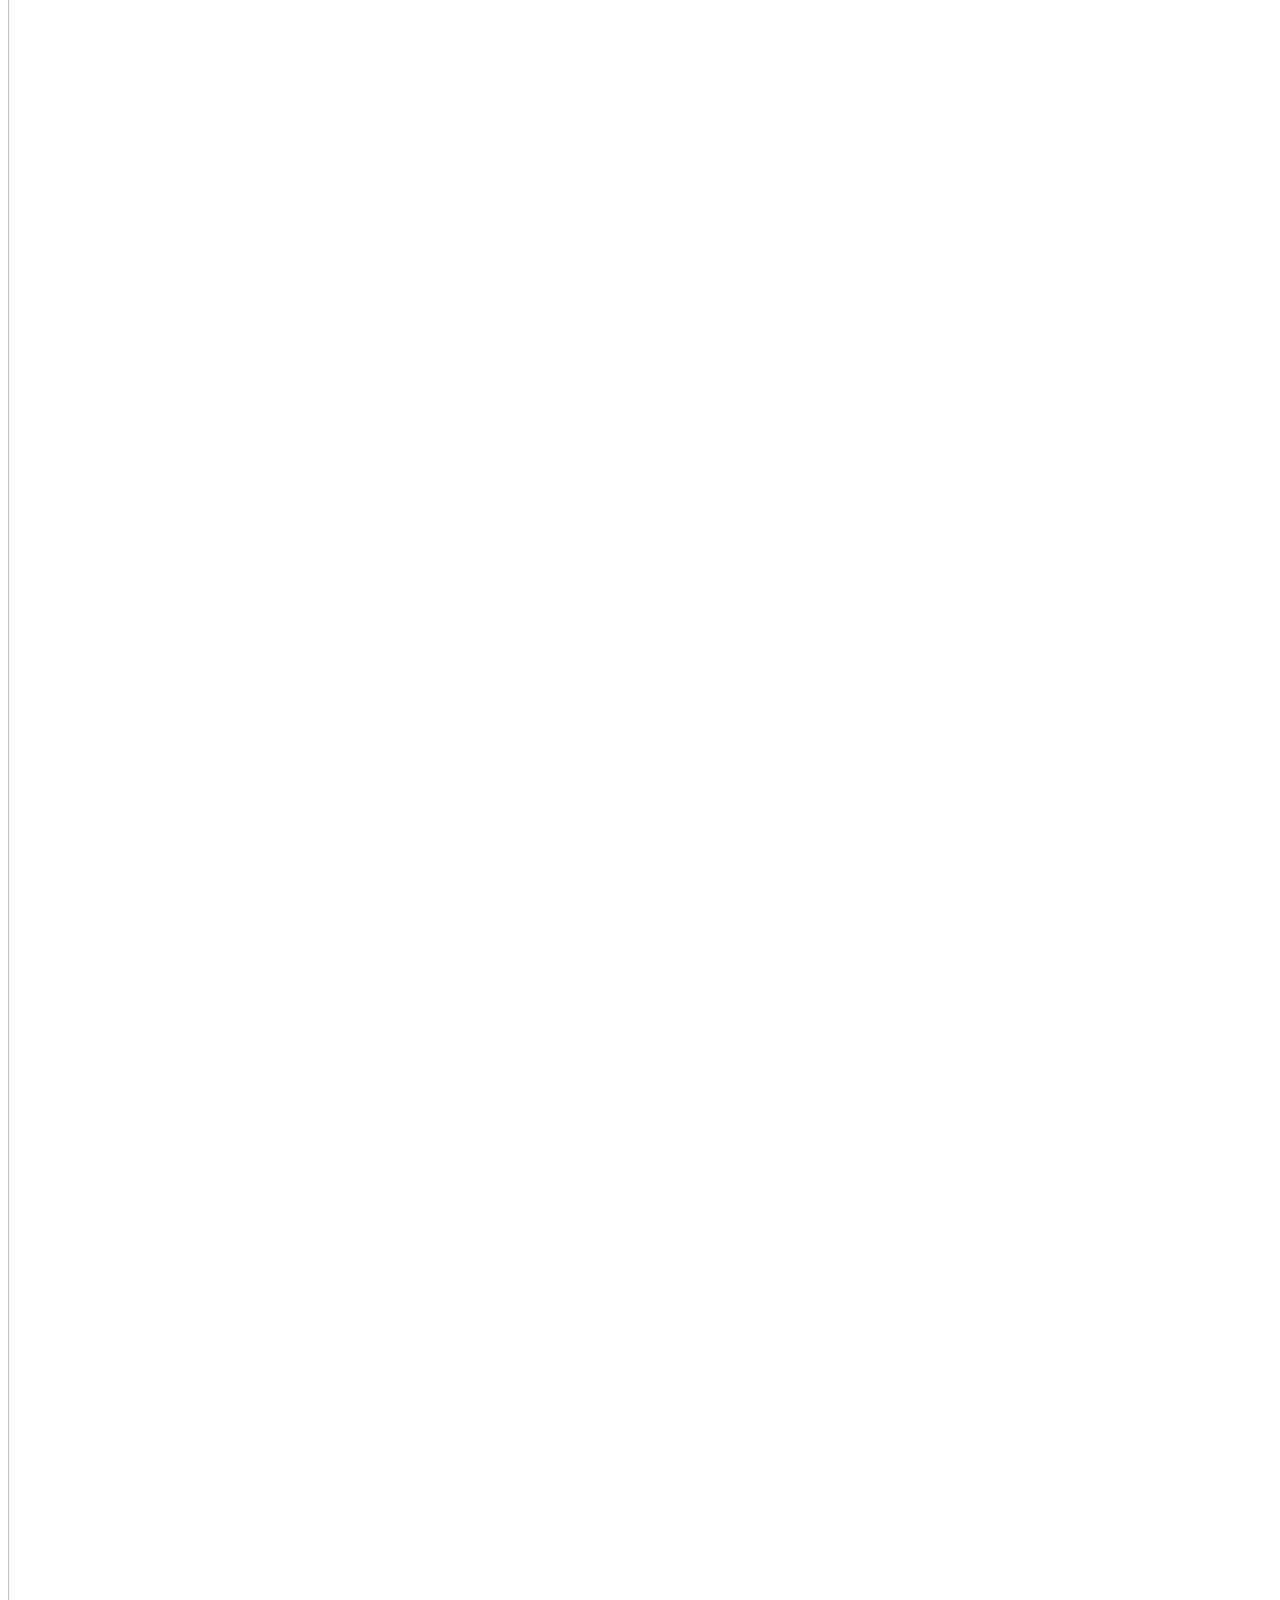
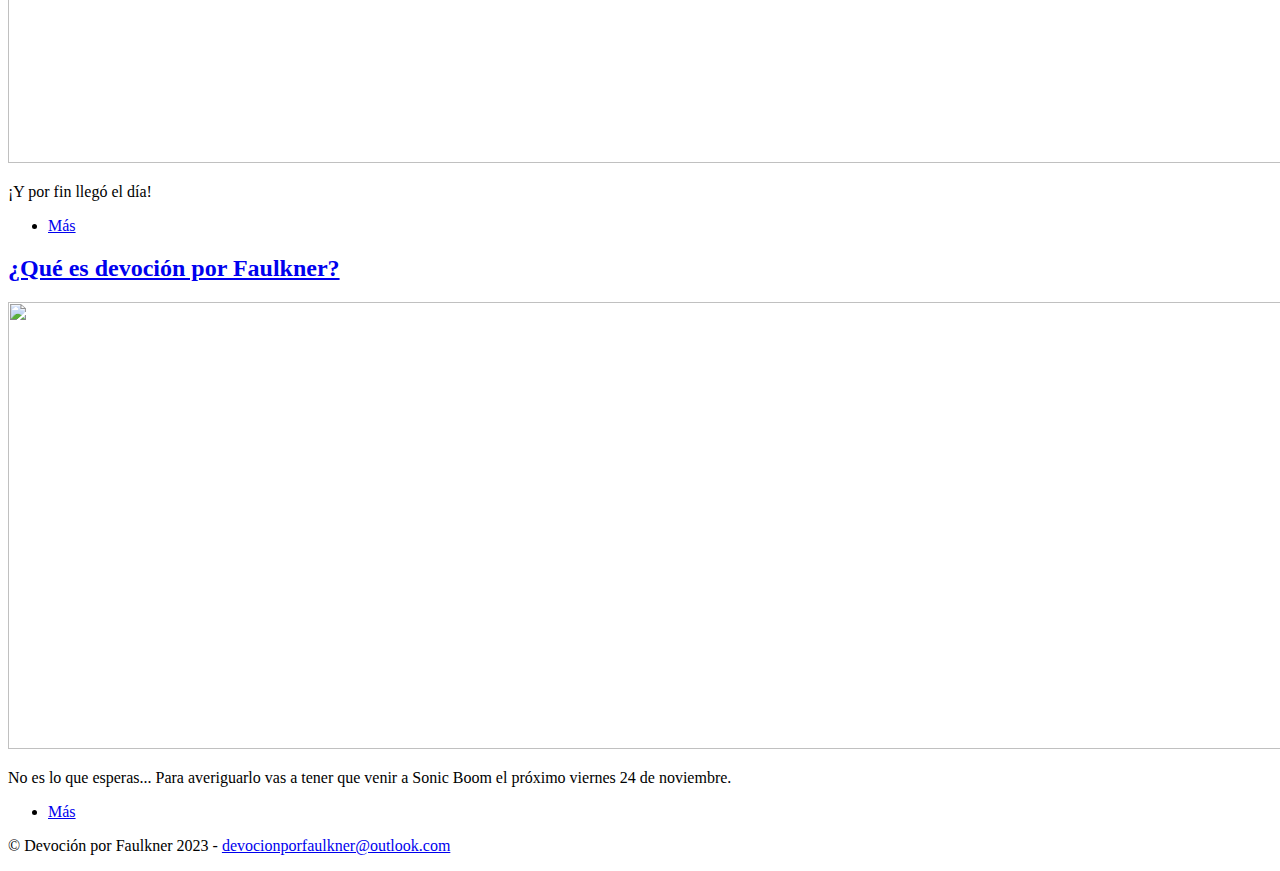
==== commit 6ea8042a: "Publii: update content" ====
--- a/index.html
+++ b/index.html
@@ -2,4 +2,4 @@
                background-image: url(https://www.devocionporfaulkner.com/assets/images/overlay.png), linear-gradient(0deg, rgba(0, 0, 0, 0.1), rgba(0, 0, 0, 0.1)), url(https://www.devocionporfaulkner.com/media/website/Saza-Faulkner.png);
            }</style><noscript><style>img[loading] {
                     opacity: 1;
-                }</style></noscript></head><body class="is-preload"><div id="wrapper" class="fade-in"><div id="intro"><h1>¿Es que no sabe que en este pueblo es verdadera devoción lo que hay por Faulkner?</h1><ul class="actions"><li><a href="#header" class="button icon solid solo fa-arrow-down scrolly">Continue</a></li></ul></div><header id="header"><a class="logo logo-image" href="https://www.devocionporfaulkner.com/"><img src="https://www.devocionporfaulkner.com/media/website/Devocion-por-Faulkner-Logo-web-2.png" alt="Devoción por Faulkner" width="2175" height="828"></a></header><nav id="nav"><ul class="links"><li class="active"><a href="https://www.devocionporfaulkner.com/" target="_self">Inicio</a></li><li><a href="https://www.devocionporfaulkner.com/quienes-somos.html" target="_self">¿Quiénes somos?</a></li></ul><ul class="icons"><li><a href="https://www.facebook.com/devocionporfaulkner" class="icon brands fa-facebook-f"><span class="label">Facebook</span></a></li><li><a href="https://www.instagram.com/devocionporfaulkner" class="icon brands fa-instagram"><span class="label">Instagram</span></a></li><li><a href="https://www.youtube.com/@DevocionPorFaulkner" class="icon brands fa-youtube"><span class="label">YouTube</span></a></li></ul></nav><main id="main"><section class="posts"><article><header><h2><a href="https://www.devocionporfaulkner.com/puesta-de-largo.html">Puesta de largo</a></h2></header><a href="https://www.devocionporfaulkner.com/puesta-de-largo.html" class="image fit"><img src="https://www.devocionporfaulkner.com/media/posts/3/sonic_boom.jpg" srcset="https://www.devocionporfaulkner.com/media/posts/3/responsive/sonic_boom-xs.jpg 300w, https://www.devocionporfaulkner.com/media/posts/3/responsive/sonic_boom-sm.jpg 480w, https://www.devocionporfaulkner.com/media/posts/3/responsive/sonic_boom-md.jpg 768w" sizes="(max-width: 768px) 100vw, 768px" loading="lazy" height="3024" width="4032" alt=""></a><p>¡Y por fin llegó el día!</p><ul class="actions special"><li><a href="https://www.devocionporfaulkner.com/puesta-de-largo.html" class="button">Más</a></li></ul></article><article><header><h2><a href="https://www.devocionporfaulkner.com/que-es-devocion-por-faulkner.html">¿Qué es devoción por Faulkner?</a></h2></header><a href="https://www.devocionporfaulkner.com/que-es-devocion-por-faulkner.html" class="image fit"><img src="https://www.devocionporfaulkner.com/media/posts/1/faulkner2.png" srcset="https://www.devocionporfaulkner.com/media/posts/1/responsive/faulkner2-xs.png 300w, https://www.devocionporfaulkner.com/media/posts/1/responsive/faulkner2-sm.png 480w, https://www.devocionporfaulkner.com/media/posts/1/responsive/faulkner2-md.png 768w" sizes="(max-width: 768px) 100vw, 768px" loading="lazy" height="447" width="1948" alt=""></a><p>No es lo que esperas... Para averiguarlo vas a tener que venir a Sonic Boom el próximo viernes 24 de noviembre.</p><ul class="actions special"><li><a href="https://www.devocionporfaulkner.com/que-es-devocion-por-faulkner.html" class="button">Más</a></li></ul></article></section></main><footer id="copyright"><p>© Devoción por Faulkner 2023 - <a href="mailto:devocionporfaulkner@outlook.com">devocionporfaulkner@outlook.com</a></p></footer></div><script src="https://www.devocionporfaulkner.com/assets/js/jquery.min.js?v=c9771cc3e90e18f5336eedbd0fffb2cf"></script><script src="https://www.devocionporfaulkner.com/assets/js/jquery.scrollex.min.js?v=f89065e3d988006af9791b44561d7c90"></script><script src="https://www.devocionporfaulkner.com/assets/js/jquery.scrolly.min.js?v=1ed5a78bde1476875a40f6b9ff44fc14"></script><script src="https://www.devocionporfaulkner.com/assets/js/browser.min.js?v=c07298dd19048a8a69ad97e754dfe8d0"></script><script src="https://www.devocionporfaulkner.com/assets/js/breakpoints.min.js?v=81a479eb099e3b187613943b085923b8"></script><script src="https://www.devocionporfaulkner.com/assets/js/util.min.js?v=4201a626f8c9b614a663b3a1d7d82615"></script><script src="https://www.devocionporfaulkner.com/assets/js/main.min.js?v=56233c354bd814758be8bff42f7e13a5"></script><script>/*<![CDATA[*/var images=document.querySelectorAll("img[loading]");for(var i=0;i<images.length;i++){if(images[i].complete){images[i].classList.add("is-loaded")}else{images[i].addEventListener("load",function(){this.classList.add("is-loaded")},false)}};/*]]>*/</script></body></html>+                }</style></noscript></head><body class="is-preload"><div id="wrapper" class="fade-in"><div id="intro"><h1>¿Es que no sabe que en este pueblo es verdadera devoción lo que hay por Faulkner?</h1><ul class="actions"><li><a href="#header" class="button icon solid solo fa-arrow-down scrolly">Continue</a></li></ul></div><header id="header"><a class="logo logo-image" href="https://www.devocionporfaulkner.com/"><img src="https://www.devocionporfaulkner.com/media/website/Devocion-por-Faulkner-Logo-web-2.png" alt="Devoción por Faulkner" width="2175" height="828"></a></header><nav id="nav"><ul class="links"><li class="active"><a href="https://www.devocionporfaulkner.com/" target="_self">Inicio</a></li><li><a href="https://www.devocionporfaulkner.com/quienes-somos.html" target="_self">¿Quiénes somos?</a></li><li><a href="https://www.devocionporfaulkner.com/tags/proximos-conciertos/" target="_self">Próximas actuaciones</a></li></ul><ul class="icons"><li><a href="https://www.facebook.com/devocionporfaulkner" class="icon brands fa-facebook-f"><span class="label">Facebook</span></a></li><li><a href="https://www.instagram.com/devocionporfaulkner" class="icon brands fa-instagram"><span class="label">Instagram</span></a></li><li><a href="https://www.youtube.com/@DevocionPorFaulkner" class="icon brands fa-youtube"><span class="label">YouTube</span></a></li></ul></nav><main id="main"><section class="posts"><article><header><h2><a href="https://www.devocionporfaulkner.com/puesta-de-largo.html">Puesta de largo</a></h2></header><a href="https://www.devocionporfaulkner.com/puesta-de-largo.html" class="image fit"><img src="https://www.devocionporfaulkner.com/media/posts/3/sonic_boom.jpg" srcset="https://www.devocionporfaulkner.com/media/posts/3/responsive/sonic_boom-xs.jpg 300w, https://www.devocionporfaulkner.com/media/posts/3/responsive/sonic_boom-sm.jpg 480w, https://www.devocionporfaulkner.com/media/posts/3/responsive/sonic_boom-md.jpg 768w" sizes="(max-width: 768px) 100vw, 768px" loading="lazy" height="3024" width="4032" alt=""></a><p>¡Y por fin llegó el día!</p><ul class="actions special"><li><a href="https://www.devocionporfaulkner.com/puesta-de-largo.html" class="button">Más</a></li></ul></article><article><header><h2><a href="https://www.devocionporfaulkner.com/que-es-devocion-por-faulkner.html">¿Qué es devoción por Faulkner?</a></h2></header><a href="https://www.devocionporfaulkner.com/que-es-devocion-por-faulkner.html" class="image fit"><img src="https://www.devocionporfaulkner.com/media/posts/1/faulkner2.png" srcset="https://www.devocionporfaulkner.com/media/posts/1/responsive/faulkner2-xs.png 300w, https://www.devocionporfaulkner.com/media/posts/1/responsive/faulkner2-sm.png 480w, https://www.devocionporfaulkner.com/media/posts/1/responsive/faulkner2-md.png 768w" sizes="(max-width: 768px) 100vw, 768px" loading="lazy" height="447" width="1948" alt=""></a><p>No es lo que esperas... Para averiguarlo vas a tener que venir a Sonic Boom el próximo viernes 24 de noviembre.</p><ul class="actions special"><li><a href="https://www.devocionporfaulkner.com/que-es-devocion-por-faulkner.html" class="button">Más</a></li></ul></article></section></main><footer id="copyright"><p>© Devoción por Faulkner 2023 - <a href="mailto:devocionporfaulkner@outlook.com">devocionporfaulkner@outlook.com</a></p></footer></div><script src="https://www.devocionporfaulkner.com/assets/js/jquery.min.js?v=c9771cc3e90e18f5336eedbd0fffb2cf"></script><script src="https://www.devocionporfaulkner.com/assets/js/jquery.scrollex.min.js?v=f89065e3d988006af9791b44561d7c90"></script><script src="https://www.devocionporfaulkner.com/assets/js/jquery.scrolly.min.js?v=1ed5a78bde1476875a40f6b9ff44fc14"></script><script src="https://www.devocionporfaulkner.com/assets/js/browser.min.js?v=c07298dd19048a8a69ad97e754dfe8d0"></script><script src="https://www.devocionporfaulkner.com/assets/js/breakpoints.min.js?v=81a479eb099e3b187613943b085923b8"></script><script src="https://www.devocionporfaulkner.com/assets/js/util.min.js?v=4201a626f8c9b614a663b3a1d7d82615"></script><script src="https://www.devocionporfaulkner.com/assets/js/main.min.js?v=56233c354bd814758be8bff42f7e13a5"></script><script>/*<![CDATA[*/var images=document.querySelectorAll("img[loading]");for(var i=0;i<images.length;i++){if(images[i].complete){images[i].classList.add("is-loaded")}else{images[i].addEventListener("load",function(){this.classList.add("is-loaded")},false)}};/*]]>*/</script></body></html>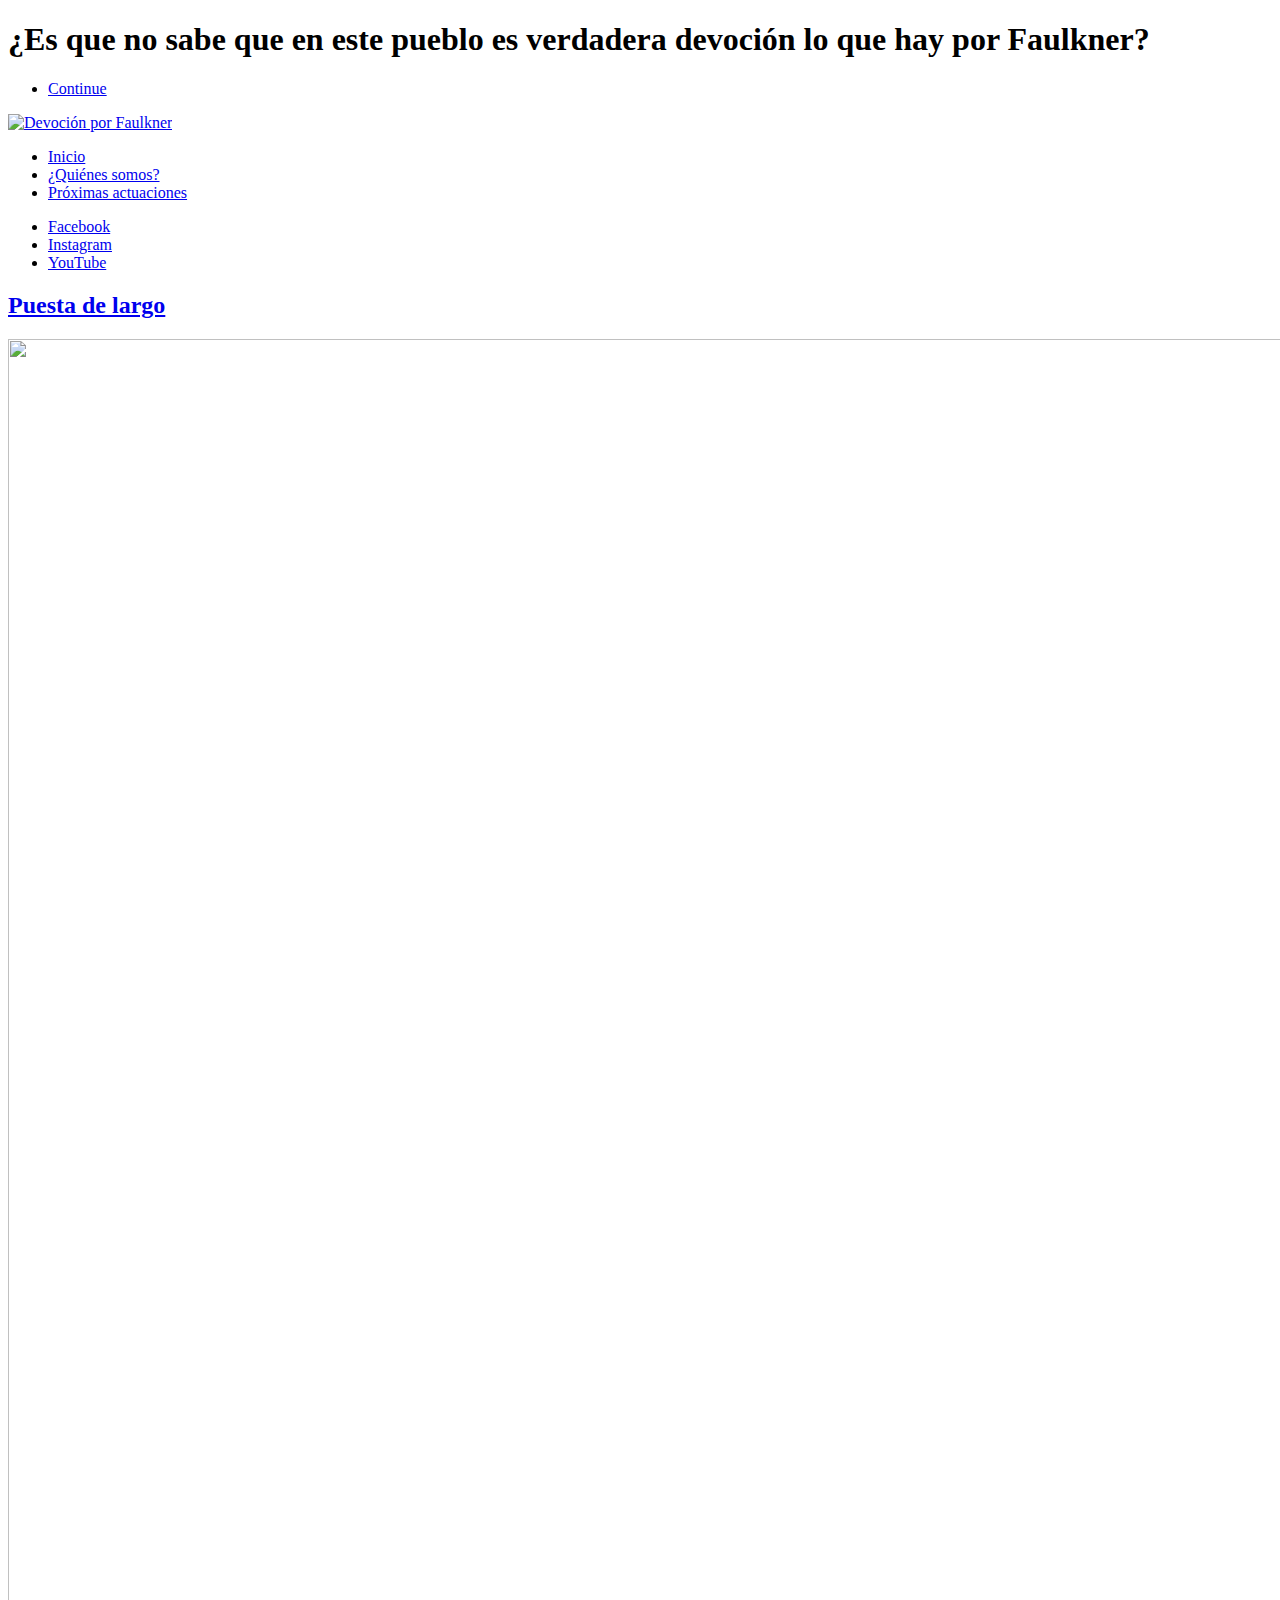
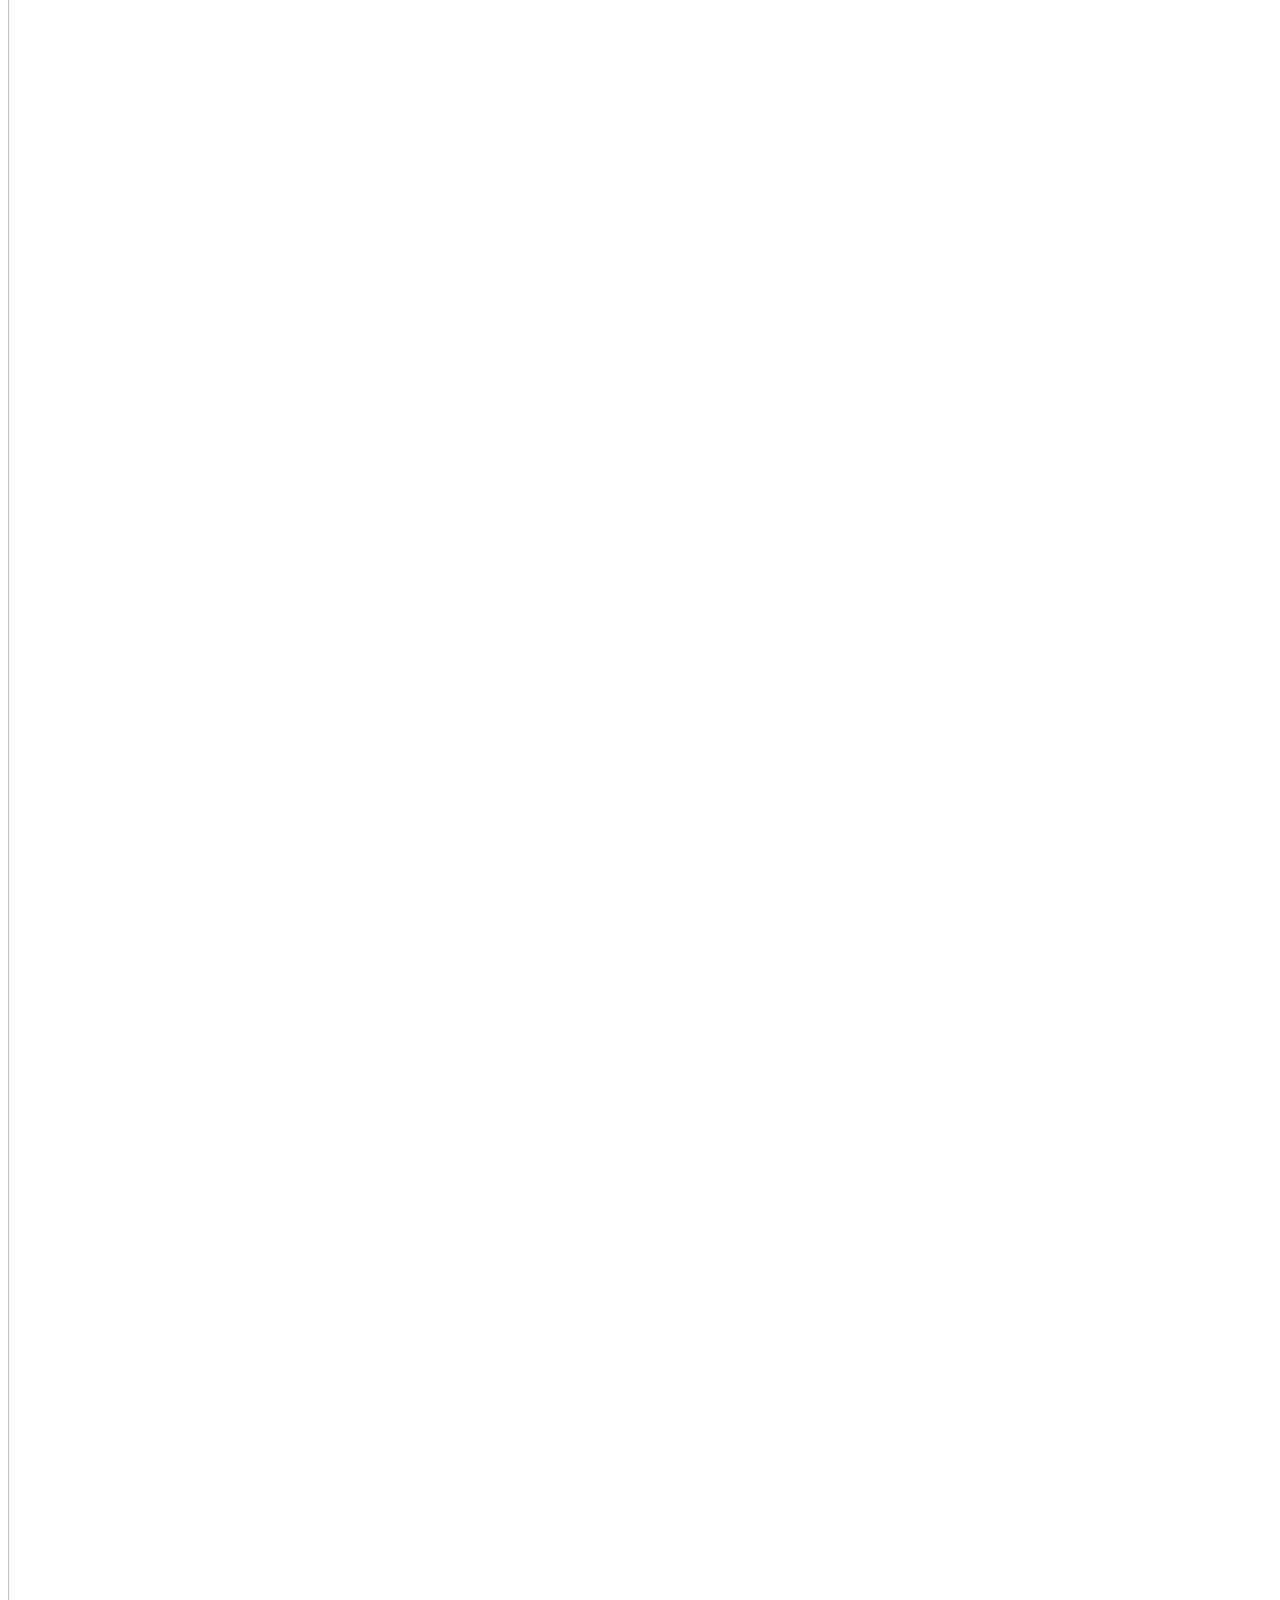
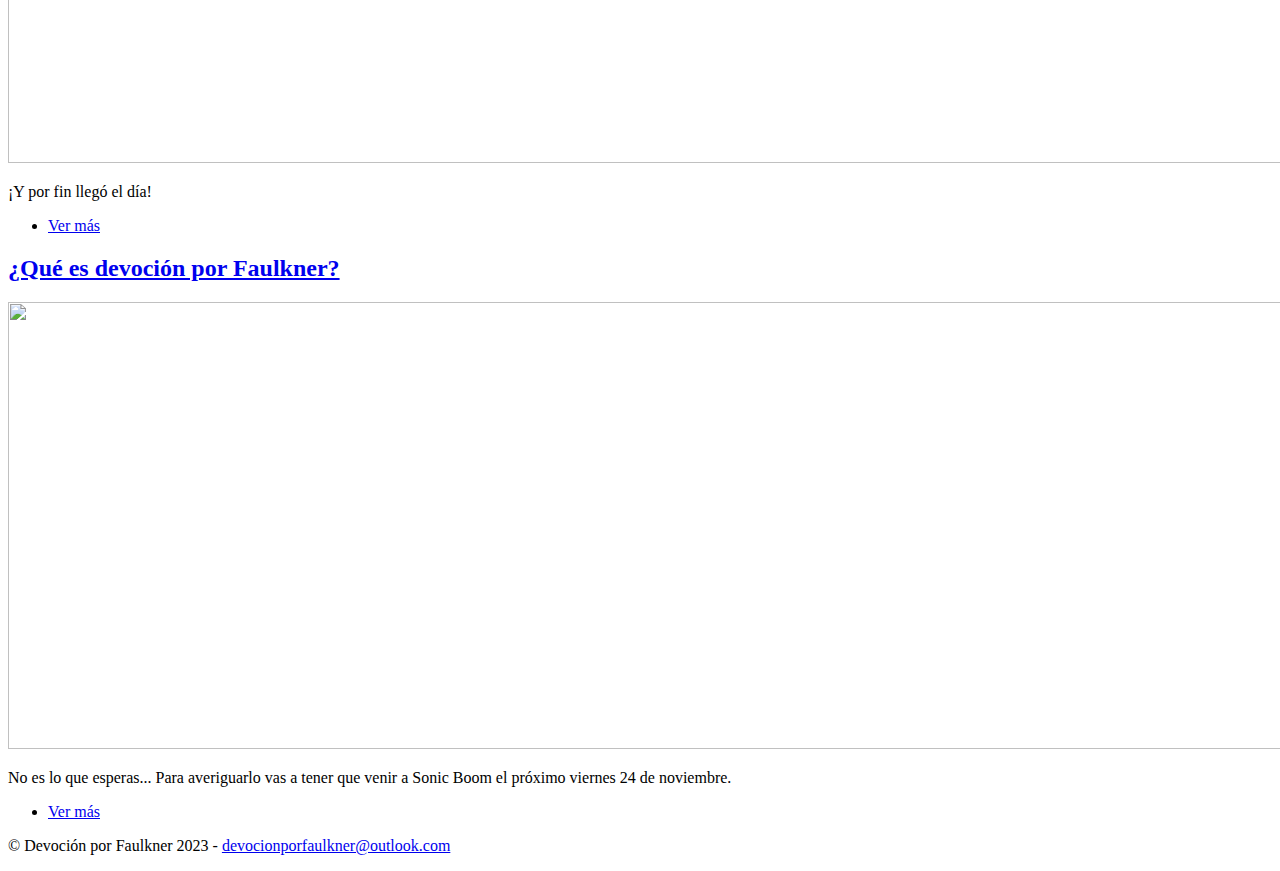
==== commit 9197d165: "Publii: update content" ====
--- a/index.html
+++ b/index.html
@@ -2,4 +2,4 @@
                background-image: url(https://www.devocionporfaulkner.com/assets/images/overlay.png), linear-gradient(0deg, rgba(0, 0, 0, 0.1), rgba(0, 0, 0, 0.1)), url(https://www.devocionporfaulkner.com/media/website/Saza-Faulkner.png);
            }</style><noscript><style>img[loading] {
                     opacity: 1;
-                }</style></noscript></head><body class="is-preload"><div id="wrapper" class="fade-in"><div id="intro"><h1>¿Es que no sabe que en este pueblo es verdadera devoción lo que hay por Faulkner?</h1><ul class="actions"><li><a href="#header" class="button icon solid solo fa-arrow-down scrolly">Continue</a></li></ul></div><header id="header"><a class="logo logo-image" href="https://www.devocionporfaulkner.com/"><img src="https://www.devocionporfaulkner.com/media/website/Devocion-por-Faulkner-Logo-web-2.png" alt="Devoción por Faulkner" width="2175" height="828"></a></header><nav id="nav"><ul class="links"><li class="active"><a href="https://www.devocionporfaulkner.com/" target="_self">Inicio</a></li><li><a href="https://www.devocionporfaulkner.com/quienes-somos.html" target="_self">¿Quiénes somos?</a></li><li><a href="https://www.devocionporfaulkner.com/tags/proximos-conciertos/" target="_self">Próximas actuaciones</a></li></ul><ul class="icons"><li><a href="https://www.facebook.com/devocionporfaulkner" class="icon brands fa-facebook-f"><span class="label">Facebook</span></a></li><li><a href="https://www.instagram.com/devocionporfaulkner" class="icon brands fa-instagram"><span class="label">Instagram</span></a></li><li><a href="https://www.youtube.com/@DevocionPorFaulkner" class="icon brands fa-youtube"><span class="label">YouTube</span></a></li></ul></nav><main id="main"><section class="posts"><article><header><h2><a href="https://www.devocionporfaulkner.com/puesta-de-largo.html">Puesta de largo</a></h2></header><a href="https://www.devocionporfaulkner.com/puesta-de-largo.html" class="image fit"><img src="https://www.devocionporfaulkner.com/media/posts/3/sonic_boom.jpg" srcset="https://www.devocionporfaulkner.com/media/posts/3/responsive/sonic_boom-xs.jpg 300w, https://www.devocionporfaulkner.com/media/posts/3/responsive/sonic_boom-sm.jpg 480w, https://www.devocionporfaulkner.com/media/posts/3/responsive/sonic_boom-md.jpg 768w" sizes="(max-width: 768px) 100vw, 768px" loading="lazy" height="3024" width="4032" alt=""></a><p>¡Y por fin llegó el día!</p><ul class="actions special"><li><a href="https://www.devocionporfaulkner.com/puesta-de-largo.html" class="button">Más</a></li></ul></article><article><header><h2><a href="https://www.devocionporfaulkner.com/que-es-devocion-por-faulkner.html">¿Qué es devoción por Faulkner?</a></h2></header><a href="https://www.devocionporfaulkner.com/que-es-devocion-por-faulkner.html" class="image fit"><img src="https://www.devocionporfaulkner.com/media/posts/1/faulkner2.png" srcset="https://www.devocionporfaulkner.com/media/posts/1/responsive/faulkner2-xs.png 300w, https://www.devocionporfaulkner.com/media/posts/1/responsive/faulkner2-sm.png 480w, https://www.devocionporfaulkner.com/media/posts/1/responsive/faulkner2-md.png 768w" sizes="(max-width: 768px) 100vw, 768px" loading="lazy" height="447" width="1948" alt=""></a><p>No es lo que esperas... Para averiguarlo vas a tener que venir a Sonic Boom el próximo viernes 24 de noviembre.</p><ul class="actions special"><li><a href="https://www.devocionporfaulkner.com/que-es-devocion-por-faulkner.html" class="button">Más</a></li></ul></article></section></main><footer id="copyright"><p>© Devoción por Faulkner 2023 - <a href="mailto:devocionporfaulkner@outlook.com">devocionporfaulkner@outlook.com</a></p></footer></div><script src="https://www.devocionporfaulkner.com/assets/js/jquery.min.js?v=c9771cc3e90e18f5336eedbd0fffb2cf"></script><script src="https://www.devocionporfaulkner.com/assets/js/jquery.scrollex.min.js?v=f89065e3d988006af9791b44561d7c90"></script><script src="https://www.devocionporfaulkner.com/assets/js/jquery.scrolly.min.js?v=1ed5a78bde1476875a40f6b9ff44fc14"></script><script src="https://www.devocionporfaulkner.com/assets/js/browser.min.js?v=c07298dd19048a8a69ad97e754dfe8d0"></script><script src="https://www.devocionporfaulkner.com/assets/js/breakpoints.min.js?v=81a479eb099e3b187613943b085923b8"></script><script src="https://www.devocionporfaulkner.com/assets/js/util.min.js?v=4201a626f8c9b614a663b3a1d7d82615"></script><script src="https://www.devocionporfaulkner.com/assets/js/main.min.js?v=56233c354bd814758be8bff42f7e13a5"></script><script>/*<![CDATA[*/var images=document.querySelectorAll("img[loading]");for(var i=0;i<images.length;i++){if(images[i].complete){images[i].classList.add("is-loaded")}else{images[i].addEventListener("load",function(){this.classList.add("is-loaded")},false)}};/*]]>*/</script></body></html>+                }</style></noscript></head><body class="is-preload"><div id="wrapper" class="fade-in"><div id="intro"><h1>¿Es que no sabe que en este pueblo es verdadera devoción lo que hay por Faulkner?</h1><ul class="actions"><li><a href="#header" class="button icon solid solo fa-arrow-down scrolly">Continue</a></li></ul></div><header id="header"><a class="logo logo-image" href="https://www.devocionporfaulkner.com/"><img src="https://www.devocionporfaulkner.com/media/website/Devocion-por-Faulkner-Logo-web-2.png" alt="Devoción por Faulkner" width="2175" height="828"></a></header><nav id="nav"><ul class="links"><li class="active"><a href="https://www.devocionporfaulkner.com/" target="_self">Inicio</a></li><li><a href="https://www.devocionporfaulkner.com/quienes-somos.html" target="_self">¿Quiénes somos?</a></li><li><a href="https://www.devocionporfaulkner.com/tags/proximas-actuaciones/" target="_self">Próximas actuaciones</a></li></ul><ul class="icons"><li><a href="https://www.facebook.com/devocionporfaulkner" class="icon brands fa-facebook-f"><span class="label">Facebook</span></a></li><li><a href="https://www.instagram.com/devocionporfaulkner" class="icon brands fa-instagram"><span class="label">Instagram</span></a></li><li><a href="https://www.youtube.com/@DevocionPorFaulkner" class="icon brands fa-youtube"><span class="label">YouTube</span></a></li></ul></nav><main id="main"><section class="posts"><article><header><h2><a href="https://www.devocionporfaulkner.com/puesta-de-largo.html">Puesta de largo</a></h2></header><a href="https://www.devocionporfaulkner.com/puesta-de-largo.html" class="image fit"><img src="https://www.devocionporfaulkner.com/media/posts/3/sonic_boom.jpg" srcset="https://www.devocionporfaulkner.com/media/posts/3/responsive/sonic_boom-xs.jpg 300w, https://www.devocionporfaulkner.com/media/posts/3/responsive/sonic_boom-sm.jpg 480w, https://www.devocionporfaulkner.com/media/posts/3/responsive/sonic_boom-md.jpg 768w" sizes="(max-width: 768px) 100vw, 768px" loading="lazy" height="3024" width="4032" alt=""></a><p>¡Y por fin llegó el día!</p><ul class="actions special"><li><a href="https://www.devocionporfaulkner.com/puesta-de-largo.html" class="button">Ver más</a></li></ul></article><article><header><h2><a href="https://www.devocionporfaulkner.com/que-es-devocion-por-faulkner.html">¿Qué es devoción por Faulkner?</a></h2></header><a href="https://www.devocionporfaulkner.com/que-es-devocion-por-faulkner.html" class="image fit"><img src="https://www.devocionporfaulkner.com/media/posts/1/faulkner2.png" srcset="https://www.devocionporfaulkner.com/media/posts/1/responsive/faulkner2-xs.png 300w, https://www.devocionporfaulkner.com/media/posts/1/responsive/faulkner2-sm.png 480w, https://www.devocionporfaulkner.com/media/posts/1/responsive/faulkner2-md.png 768w" sizes="(max-width: 768px) 100vw, 768px" loading="lazy" height="447" width="1948" alt=""></a><p>No es lo que esperas... Para averiguarlo vas a tener que venir a Sonic Boom el próximo viernes 24 de noviembre.</p><ul class="actions special"><li><a href="https://www.devocionporfaulkner.com/que-es-devocion-por-faulkner.html" class="button">Ver más</a></li></ul></article></section></main><footer id="copyright"><p>© Devoción por Faulkner 2023 - <a href="mailto:devocionporfaulkner@outlook.com">devocionporfaulkner@outlook.com</a></p></footer></div><script src="https://www.devocionporfaulkner.com/assets/js/jquery.min.js?v=c9771cc3e90e18f5336eedbd0fffb2cf"></script><script src="https://www.devocionporfaulkner.com/assets/js/jquery.scrollex.min.js?v=f89065e3d988006af9791b44561d7c90"></script><script src="https://www.devocionporfaulkner.com/assets/js/jquery.scrolly.min.js?v=1ed5a78bde1476875a40f6b9ff44fc14"></script><script src="https://www.devocionporfaulkner.com/assets/js/browser.min.js?v=c07298dd19048a8a69ad97e754dfe8d0"></script><script src="https://www.devocionporfaulkner.com/assets/js/breakpoints.min.js?v=81a479eb099e3b187613943b085923b8"></script><script src="https://www.devocionporfaulkner.com/assets/js/util.min.js?v=4201a626f8c9b614a663b3a1d7d82615"></script><script src="https://www.devocionporfaulkner.com/assets/js/main.min.js?v=56233c354bd814758be8bff42f7e13a5"></script><script>/*<![CDATA[*/var images=document.querySelectorAll("img[loading]");for(var i=0;i<images.length;i++){if(images[i].complete){images[i].classList.add("is-loaded")}else{images[i].addEventListener("load",function(){this.classList.add("is-loaded")},false)}};/*]]>*/</script></body></html>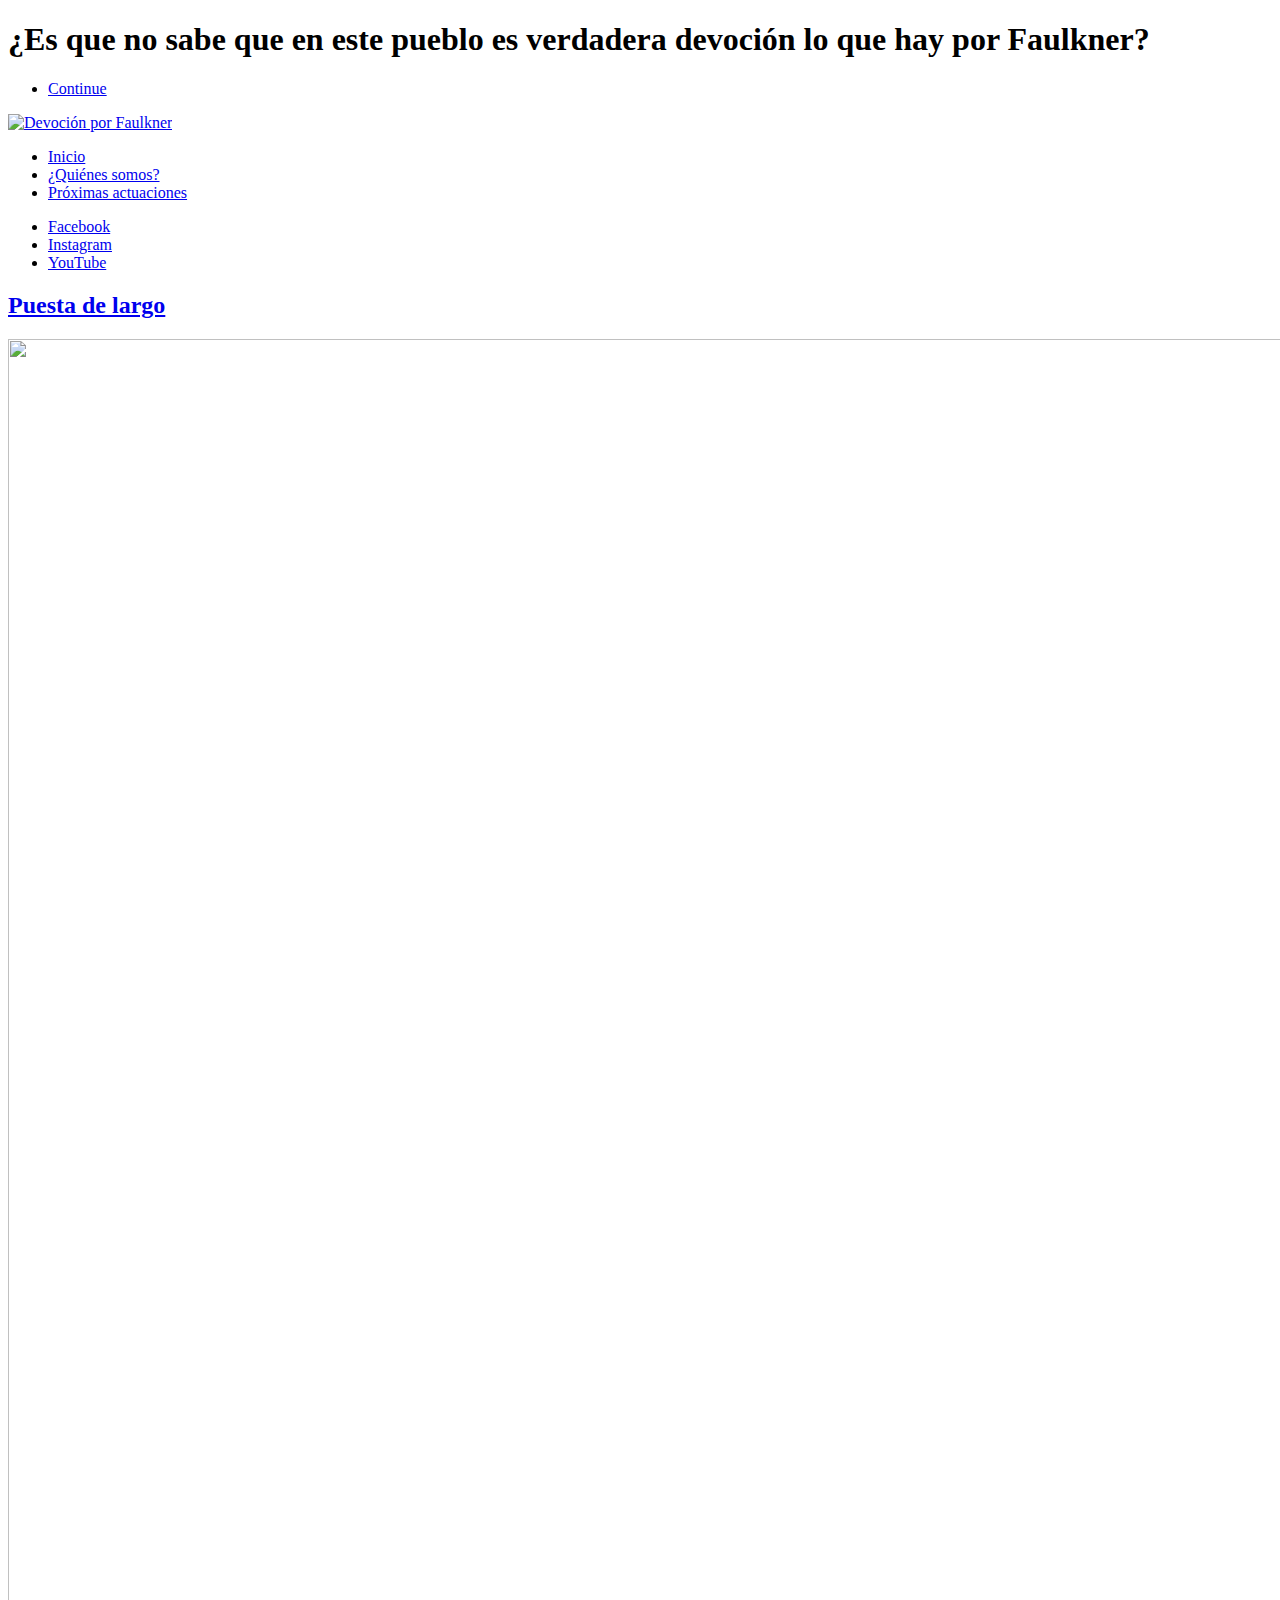
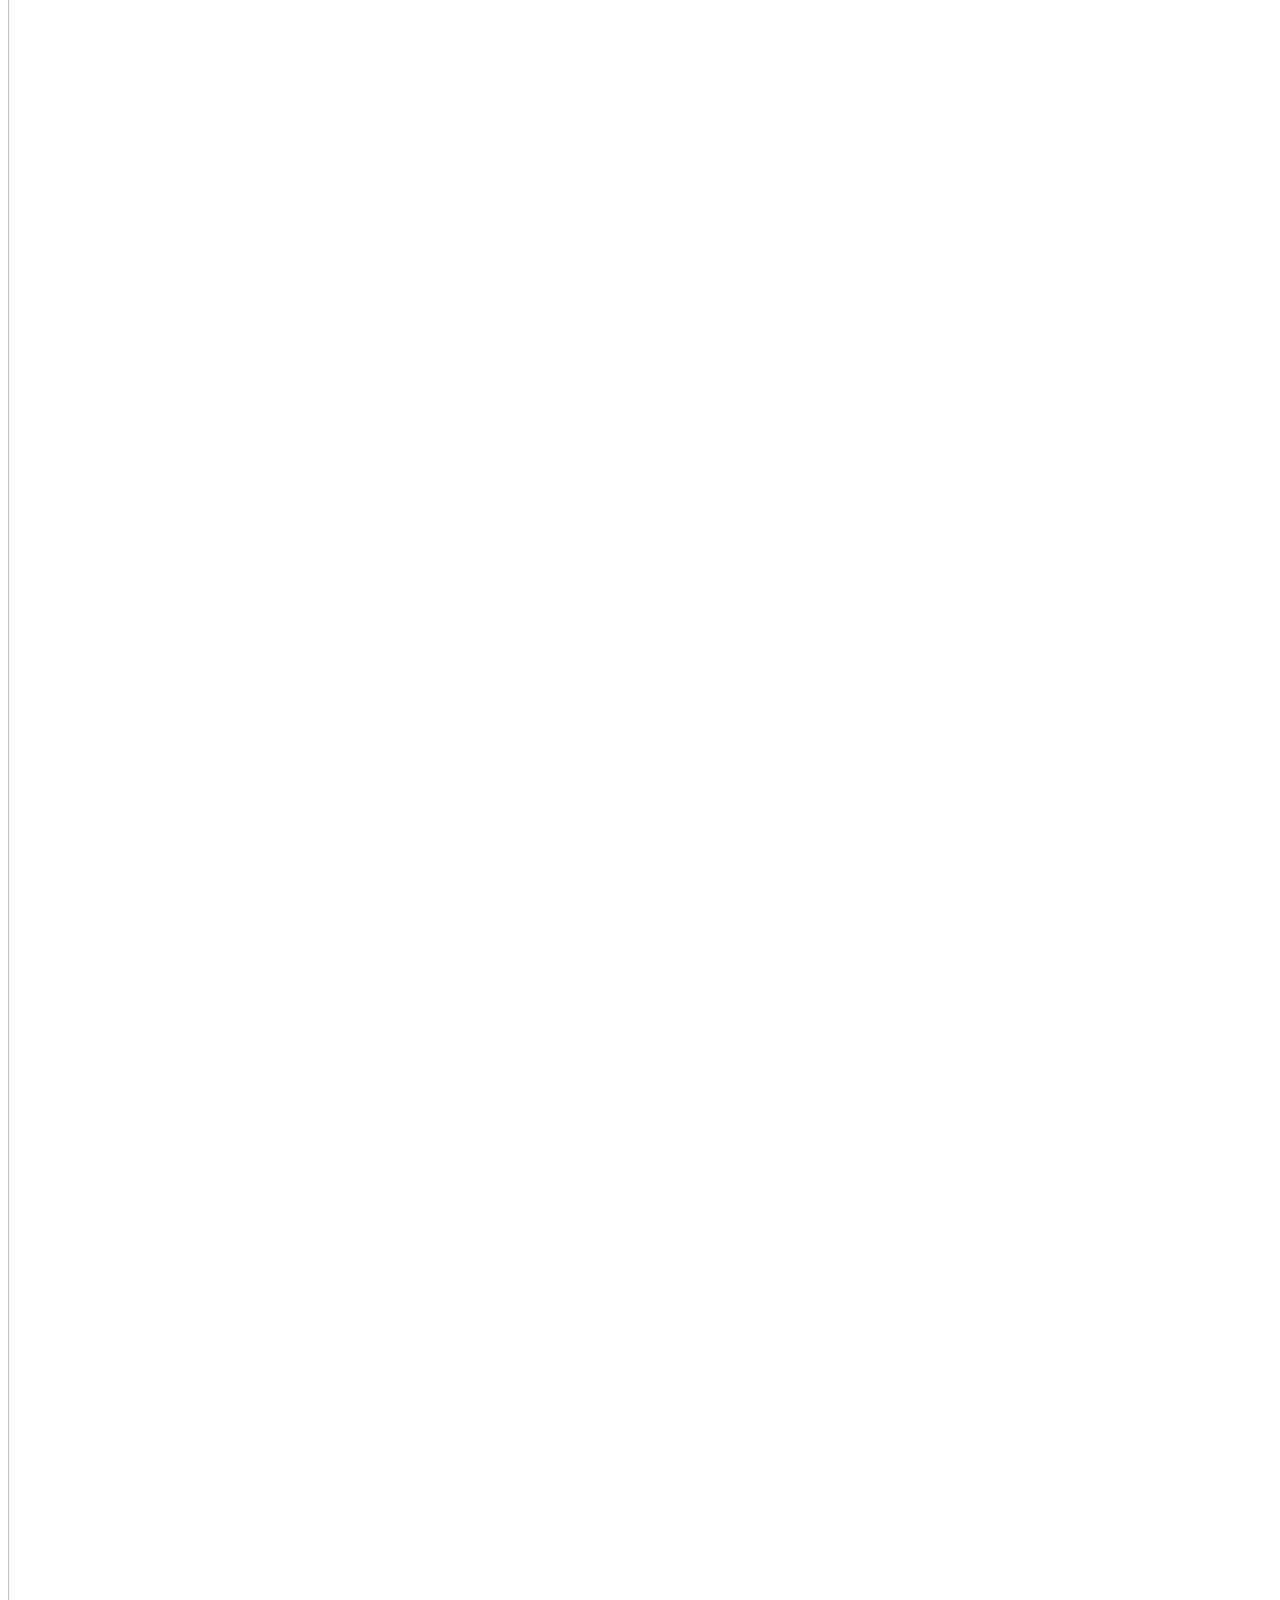
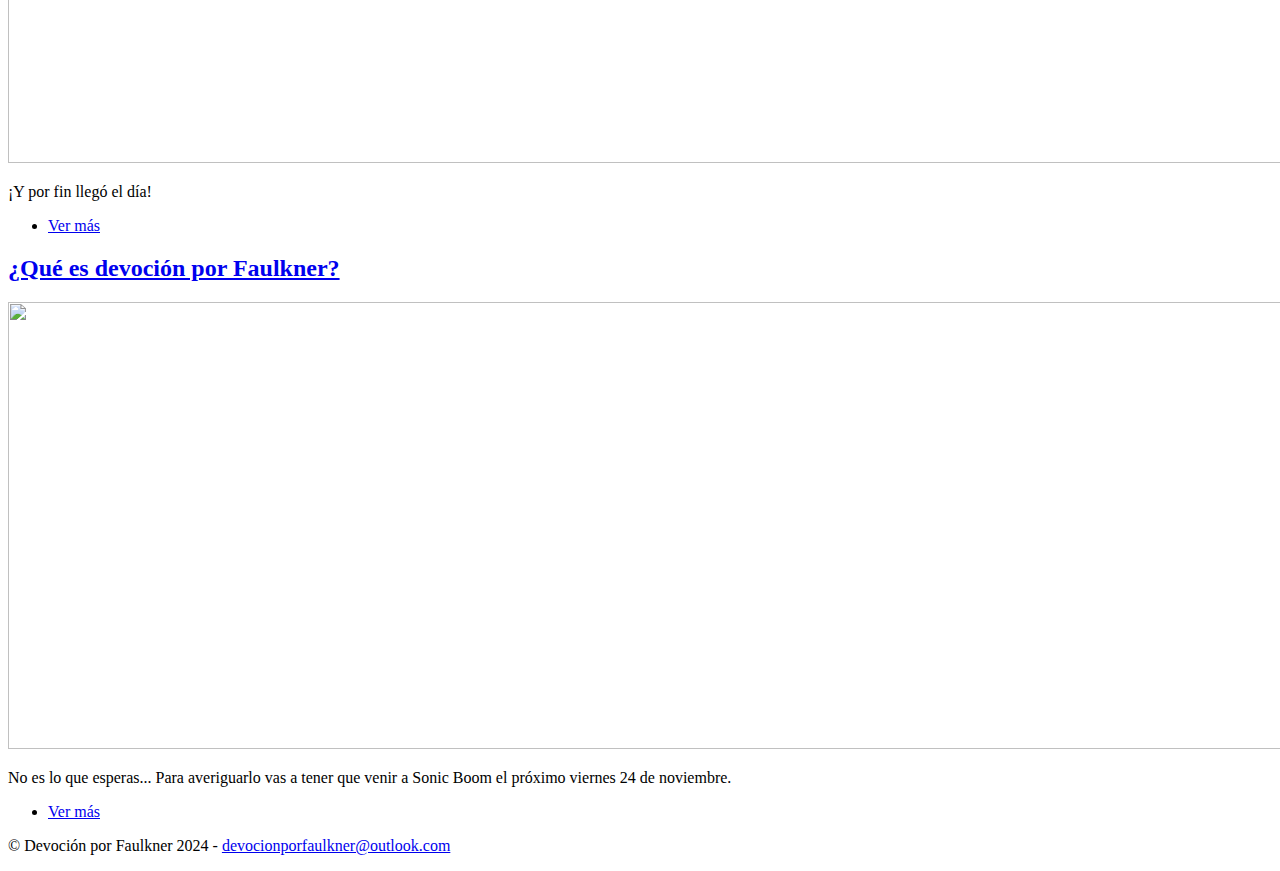
==== commit 1b4135bd: "Publii: update content" ====
--- a/index.html
+++ b/index.html
@@ -2,4 +2,4 @@
                background-image: url(https://www.devocionporfaulkner.com/assets/images/overlay.png), linear-gradient(0deg, rgba(0, 0, 0, 0.1), rgba(0, 0, 0, 0.1)), url(https://www.devocionporfaulkner.com/media/website/Saza-Faulkner.png);
            }</style><noscript><style>img[loading] {
                     opacity: 1;
-                }</style></noscript></head><body class="is-preload"><div id="wrapper" class="fade-in"><div id="intro"><h1>¿Es que no sabe que en este pueblo es verdadera devoción lo que hay por Faulkner?</h1><ul class="actions"><li><a href="#header" class="button icon solid solo fa-arrow-down scrolly">Continue</a></li></ul></div><header id="header"><a class="logo logo-image" href="https://www.devocionporfaulkner.com/"><img src="https://www.devocionporfaulkner.com/media/website/Devocion-por-Faulkner-Logo-web-2.png" alt="Devoción por Faulkner" width="2175" height="828"></a></header><nav id="nav"><ul class="links"><li class="active"><a href="https://www.devocionporfaulkner.com/" target="_self">Inicio</a></li><li><a href="https://www.devocionporfaulkner.com/quienes-somos.html" target="_self">¿Quiénes somos?</a></li><li><a href="https://www.devocionporfaulkner.com/tags/proximas-actuaciones/" target="_self">Próximas actuaciones</a></li></ul><ul class="icons"><li><a href="https://www.facebook.com/devocionporfaulkner" class="icon brands fa-facebook-f"><span class="label">Facebook</span></a></li><li><a href="https://www.instagram.com/devocionporfaulkner" class="icon brands fa-instagram"><span class="label">Instagram</span></a></li><li><a href="https://www.youtube.com/@DevocionPorFaulkner" class="icon brands fa-youtube"><span class="label">YouTube</span></a></li></ul></nav><main id="main"><section class="posts"><article><header><h2><a href="https://www.devocionporfaulkner.com/puesta-de-largo.html">Puesta de largo</a></h2></header><a href="https://www.devocionporfaulkner.com/puesta-de-largo.html" class="image fit"><img src="https://www.devocionporfaulkner.com/media/posts/3/sonic_boom.jpg" srcset="https://www.devocionporfaulkner.com/media/posts/3/responsive/sonic_boom-xs.jpg 300w, https://www.devocionporfaulkner.com/media/posts/3/responsive/sonic_boom-sm.jpg 480w, https://www.devocionporfaulkner.com/media/posts/3/responsive/sonic_boom-md.jpg 768w" sizes="(max-width: 768px) 100vw, 768px" loading="lazy" height="3024" width="4032" alt=""></a><p>¡Y por fin llegó el día!</p><ul class="actions special"><li><a href="https://www.devocionporfaulkner.com/puesta-de-largo.html" class="button">Ver más</a></li></ul></article><article><header><h2><a href="https://www.devocionporfaulkner.com/que-es-devocion-por-faulkner.html">¿Qué es devoción por Faulkner?</a></h2></header><a href="https://www.devocionporfaulkner.com/que-es-devocion-por-faulkner.html" class="image fit"><img src="https://www.devocionporfaulkner.com/media/posts/1/faulkner2.png" srcset="https://www.devocionporfaulkner.com/media/posts/1/responsive/faulkner2-xs.png 300w, https://www.devocionporfaulkner.com/media/posts/1/responsive/faulkner2-sm.png 480w, https://www.devocionporfaulkner.com/media/posts/1/responsive/faulkner2-md.png 768w" sizes="(max-width: 768px) 100vw, 768px" loading="lazy" height="447" width="1948" alt=""></a><p>No es lo que esperas... Para averiguarlo vas a tener que venir a Sonic Boom el próximo viernes 24 de noviembre.</p><ul class="actions special"><li><a href="https://www.devocionporfaulkner.com/que-es-devocion-por-faulkner.html" class="button">Ver más</a></li></ul></article></section></main><footer id="copyright"><p>© Devoción por Faulkner 2023 - <a href="mailto:devocionporfaulkner@outlook.com">devocionporfaulkner@outlook.com</a></p></footer></div><script src="https://www.devocionporfaulkner.com/assets/js/jquery.min.js?v=c9771cc3e90e18f5336eedbd0fffb2cf"></script><script src="https://www.devocionporfaulkner.com/assets/js/jquery.scrollex.min.js?v=f89065e3d988006af9791b44561d7c90"></script><script src="https://www.devocionporfaulkner.com/assets/js/jquery.scrolly.min.js?v=1ed5a78bde1476875a40f6b9ff44fc14"></script><script src="https://www.devocionporfaulkner.com/assets/js/browser.min.js?v=c07298dd19048a8a69ad97e754dfe8d0"></script><script src="https://www.devocionporfaulkner.com/assets/js/breakpoints.min.js?v=81a479eb099e3b187613943b085923b8"></script><script src="https://www.devocionporfaulkner.com/assets/js/util.min.js?v=4201a626f8c9b614a663b3a1d7d82615"></script><script src="https://www.devocionporfaulkner.com/assets/js/main.min.js?v=56233c354bd814758be8bff42f7e13a5"></script><script>/*<![CDATA[*/var images=document.querySelectorAll("img[loading]");for(var i=0;i<images.length;i++){if(images[i].complete){images[i].classList.add("is-loaded")}else{images[i].addEventListener("load",function(){this.classList.add("is-loaded")},false)}};/*]]>*/</script></body></html>+                }</style></noscript></head><body class="is-preload"><div id="wrapper" class="fade-in"><div id="intro"><h1>¿Es que no sabe que en este pueblo es verdadera devoción lo que hay por Faulkner?</h1><ul class="actions"><li><a href="#header" class="button icon solid solo fa-arrow-down scrolly">Continue</a></li></ul></div><header id="header"><a class="logo logo-image" href="https://www.devocionporfaulkner.com/"><img src="https://www.devocionporfaulkner.com/media/website/Devocion-por-Faulkner-Logo-web-2.png" alt="Devoción por Faulkner" width="2175" height="828"></a></header><nav id="nav"><ul class="links"><li class="active"><a href="https://www.devocionporfaulkner.com/" target="_self">Inicio</a></li><li><a href="https://www.devocionporfaulkner.com/quienes-somos.html" target="_self">¿Quiénes somos?</a></li><li><a href="https://www.devocionporfaulkner.com/tags/proximas-actuaciones/" target="_self">Próximas actuaciones</a></li></ul><ul class="icons"><li><a href="https://www.facebook.com/devocionporfaulkner" class="icon brands fa-facebook-f"><span class="label">Facebook</span></a></li><li><a href="https://www.instagram.com/devocionporfaulkner" class="icon brands fa-instagram"><span class="label">Instagram</span></a></li><li><a href="https://www.youtube.com/@DevocionPorFaulkner" class="icon brands fa-youtube"><span class="label">YouTube</span></a></li></ul></nav><main id="main"><section class="posts"><article><header><h2><a href="https://www.devocionporfaulkner.com/puesta-de-largo.html">Puesta de largo</a></h2></header><a href="https://www.devocionporfaulkner.com/puesta-de-largo.html" class="image fit"><img src="https://www.devocionporfaulkner.com/media/posts/3/sonic_boom.jpg" srcset="https://www.devocionporfaulkner.com/media/posts/3/responsive/sonic_boom-xs.jpg 300w, https://www.devocionporfaulkner.com/media/posts/3/responsive/sonic_boom-sm.jpg 480w, https://www.devocionporfaulkner.com/media/posts/3/responsive/sonic_boom-md.jpg 768w" sizes="(max-width: 768px) 100vw, 768px" loading="lazy" height="3024" width="4032" alt=""></a><p>¡Y por fin llegó el día!</p><ul class="actions special"><li><a href="https://www.devocionporfaulkner.com/puesta-de-largo.html" class="button">Ver más</a></li></ul></article><article><header><h2><a href="https://www.devocionporfaulkner.com/que-es-devocion-por-faulkner.html">¿Qué es devoción por Faulkner?</a></h2></header><a href="https://www.devocionporfaulkner.com/que-es-devocion-por-faulkner.html" class="image fit"><img src="https://www.devocionporfaulkner.com/media/posts/1/faulkner2.png" srcset="https://www.devocionporfaulkner.com/media/posts/1/responsive/faulkner2-xs.png 300w, https://www.devocionporfaulkner.com/media/posts/1/responsive/faulkner2-sm.png 480w, https://www.devocionporfaulkner.com/media/posts/1/responsive/faulkner2-md.png 768w" sizes="(max-width: 768px) 100vw, 768px" loading="lazy" height="447" width="1948" alt=""></a><p>No es lo que esperas... Para averiguarlo vas a tener que venir a Sonic Boom el próximo viernes 24 de noviembre.</p><ul class="actions special"><li><a href="https://www.devocionporfaulkner.com/que-es-devocion-por-faulkner.html" class="button">Ver más</a></li></ul></article></section></main><footer id="copyright"><p>© Devoción por Faulkner 2024 - <a href="mailto:devocionporfaulkner@outlook.com">devocionporfaulkner@outlook.com</a></p></footer></div><script src="https://www.devocionporfaulkner.com/assets/js/jquery.min.js?v=c9771cc3e90e18f5336eedbd0fffb2cf"></script><script src="https://www.devocionporfaulkner.com/assets/js/jquery.scrollex.min.js?v=f89065e3d988006af9791b44561d7c90"></script><script src="https://www.devocionporfaulkner.com/assets/js/jquery.scrolly.min.js?v=1ed5a78bde1476875a40f6b9ff44fc14"></script><script src="https://www.devocionporfaulkner.com/assets/js/browser.min.js?v=c07298dd19048a8a69ad97e754dfe8d0"></script><script src="https://www.devocionporfaulkner.com/assets/js/breakpoints.min.js?v=81a479eb099e3b187613943b085923b8"></script><script src="https://www.devocionporfaulkner.com/assets/js/util.min.js?v=4201a626f8c9b614a663b3a1d7d82615"></script><script src="https://www.devocionporfaulkner.com/assets/js/main.min.js?v=56233c354bd814758be8bff42f7e13a5"></script><script>/*<![CDATA[*/var images=document.querySelectorAll("img[loading]");for(var i=0;i<images.length;i++){if(images[i].complete){images[i].classList.add("is-loaded")}else{images[i].addEventListener("load",function(){this.classList.add("is-loaded")},false)}};/*]]>*/</script></body></html>